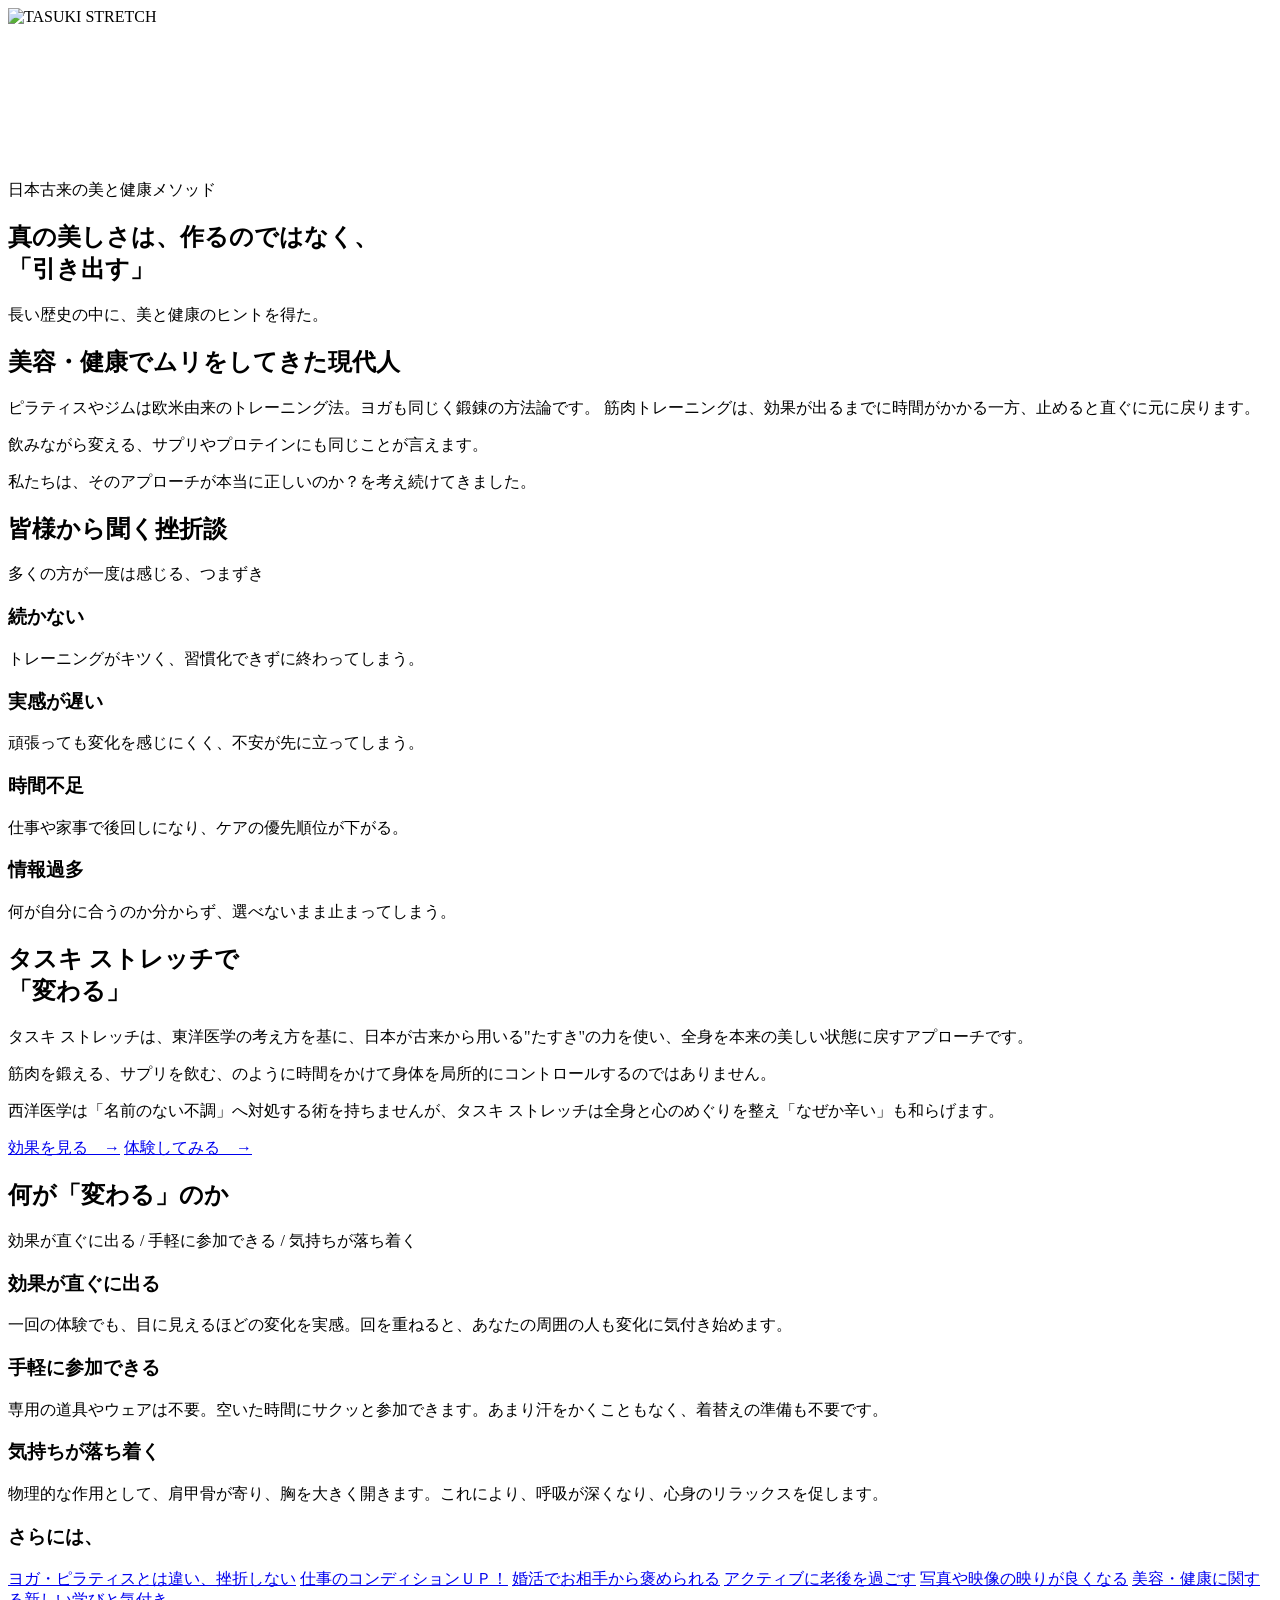
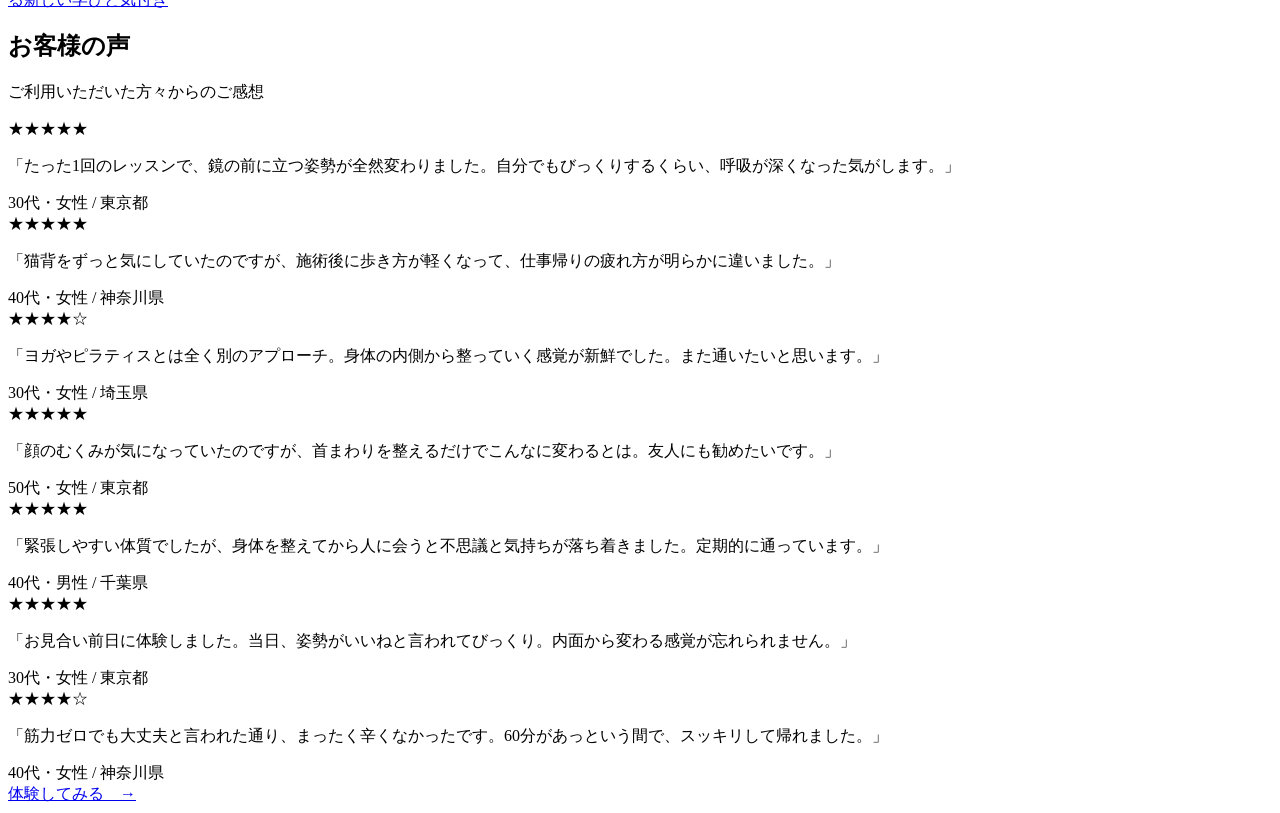
==== tasuki.ibjapan.jp/www/index.html @ 0902533d "contents changed" ====
<!doctype html>
<html lang="ja">
<head>
	<meta charset="utf-8" />
	<meta name="viewport" content="width=device-width, initial-scale=1" />
	<meta name="description" content="日本古来のタスキを用いて身体と心を整える、タスキストレッチのサービスブランドページ。" />
	<title>トップ | TASUKI STRETCH</title>
	<link rel="icon" href="favicon.ico" sizes="any" />
	<link rel="icon" type="image/png" href="favicon-32x32.png" sizes="32x32" />
	<link rel="apple-touch-icon" href="apple-touch-icon.png" />
	<link rel="stylesheet" href="styles.css" />
</head>
<body>
	<div class="obi-opening" aria-hidden="true">
		<div class="obi-band" style="--obi-color: rgba(214, 109, 125, .90); --obi-dir: -1;"></div>
		<div class="obi-band" style="--obi-color: rgba(198, 146, 64, .88); --obi-dir: 1;"></div>
		<div class="obi-band" style="--obi-color: rgba(104, 156, 123, .88); --obi-dir: -1;"></div>
		<div class="obi-band" style="--obi-color: rgba(96, 155, 180, .88); --obi-dir: 1;"></div>
		<div class="obi-band" style="--obi-color: rgba(200, 188, 171, .88); --obi-dir: -1;"></div>
		<img class="obi-logo" src="images/tasuki-logo.png" alt="TASUKI STRETCH" />
	</div>

	<div class="site-bg" aria-hidden="true">
		<canvas id="flow-canvas"></canvas>
		<div class="bg-noise"></div>
	</div>

	<header class="site-header">
		<div class="header-inner">
			<div id="shared-menu" data-menu-src="partials/menu.html" data-base-prefix=""></div>
		</div>
	</header>

	<main id="top">
		<section class="hero container" aria-label="ファーストビュー">
			<div class="hero-inner">
				<span class="kicker" data-hero-step>日本古来の美と健康メソッド</span>
				<h1 data-hero-step>真の美しさは、作るのではなく、<br />「引き出す」</h1>
				<p class="hero-sub" data-hero-step>長い歴史の中に、美と健康のヒントを得た。</p>
			</div>
		</section>

		<section class="section" id="challenge" aria-labelledby="challenge-title">
			<div class="container grid-2">
				<h2 class="en-title label-vertical en" data-reveal><span>美容・健康でムリ</span><span>をしてきた現代人</span></h2>
				<div class="manifesto-copy" id="challenge-title">
					<p class="fade-line">ピラティスやジムは欧米由来のトレーニング法。ヨガも同じく鍛錬の方法論です。
						筋肉トレーニングは、効果が出るまでに時間がかかる一方、止めると直ぐに元に戻ります。</p>
					<p class="fade-line">飲みながら変える、サプリやプロテインにも同じことが言えます。</p>
					<p class="fade-line">私たちは、そのアプローチが本当に正しいのか？を考え続けてきました。</p>
				</div>
			</div>
		</section>

		<section class="section setbacks" id="setbacks" aria-labelledby="setbacks-title">
			<div class="container">
				<div class="section-head" data-reveal>
					<h2 class="en-title" id="setbacks-title">皆様から聞く挫折談</h2>
					<p>多くの方が一度は感じる、つまずき</p>
				</div>
				<div class="setback-grid">
					<article class="setback-card" data-reveal>
						<h3>続かない</h3>
						<p>トレーニングがキツく、習慣化できずに終わってしまう。</p>
					</article>
					<article class="setback-card" data-reveal>
						<h3>実感が遅い</h3>
						<p>頑張っても変化を感じにくく、不安が先に立ってしまう。</p>
					</article>
					<article class="setback-card" data-reveal>
						<h3>時間不足</h3>
						<p>仕事や家事で後回しになり、ケアの優先順位が下がる。</p>
					</article>
					<article class="setback-card" data-reveal>
						<h3>情報過多</h3>
						<p>何が自分に合うのか分からず、選べないまま止まってしまう。</p>
					</article>
				</div>
			</div>
		</section>

		<section class="section" id="manifesto" aria-labelledby="manifesto-title">
			<div class="container grid-2">
				<h2 class="en-title label-vertical en" data-reveal>タスキ ストレッチで</br>「変わる」</h2>
				<div class="manifesto-copy" id="manifesto-title">
					<p class="fade-line">タスキ ストレッチは、東洋医学の考え方を基に、日本が古来から用いる"たすき"の力を使い、全身を本来の美しい状態に戻すアプローチです。</p>
					<p class="fade-line">筋肉を鍛える、サプリを飲む、のように時間をかけて身体を局所的にコントロールするのではありません。</p>
					<p class="fade-line">西洋医学は「名前のない不調」へ対処する術を持ちませんが、タスキ ストレッチは全身と心のめぐりを整え「なぜか辛い」も和らげます。</p>
				</div>
			</div>
		</section>

		<div class="container manifesto-effect-cta" data-reveal>
			<a class="btn" href="effect/index.html">効果を見る　→</a>
			<a class="btn" href="https://reserva.be/tasukistretch/reserve?mode=service_staff&search_evt_no=13eJwzNTa3MDIHAARiAUE" target="_blank" rel="noopener noreferrer">体験してみる　→</a>
		</div>

		<section class="section" id="technology" aria-labelledby="technology-title">
			<div class="container">
				<div class="section-head" data-reveal>
					  <h2 class="en-title" id="technology-title">何が「変わる」のか</h2>
					  <p>効果が直ぐに出る / 手軽に参加できる / 気持ちが落ち着く</p>
				</div>

				<div class="tech-grid">
					<article class="tech-card" data-reveal>
						<div class="tech-media tech-1" role="img" aria-label="生薬を抽象化した立体表現"></div>
						<div class="tech-body">
							  <h3>効果が直ぐに出る</h3>
							<p>一回の体験でも、目に見えるほどの変化を実感。回を重ねると、あなたの周囲の人も変化に気付き始めます。</p>
						</div>
					</article>

					<article class="tech-card" data-reveal>
						<div class="tech-media tech-2" role="img" aria-label="経絡を模した光の抽象ライン"></div>
						<div class="tech-body">
							  <h3>手軽に参加できる</h3>
							<p>専用の道具やウェアは不要。空いた時間にサクッと参加できます。あまり汗をかくこともなく、着替えの準備も不要です。</p>
						</div>
					</article>

					<article class="tech-card" data-reveal>
						<div class="tech-media tech-3" role="img" aria-label="気血水の巡りを示す粒子の流れ"></div>
						<div class="tech-body">
							  <h3>気持ちが落ち着く</h3>
							<p>物理的な作用として、肩甲骨が寄り、胸を大きく開きます。これにより、呼吸が深くなり、心身のリラックスを促します。</p>
						</div>
					</article>
				</div>

				<h3 class="change-links-title" data-reveal>さらには、</h3>

				<div class="change-links" data-reveal>
					<a class="change-link-card" href="effect/index.html#retry-fitness">ヨガ・ピラティスとは違い、挫折しない</a>
					<a class="change-link-card" href="effect/index.html#work-condition">仕事のコンディションＵＰ！</a>
					<a class="change-link-card" href="effect/index.html#marriage-activity">婚活でお相手から褒められる</a>
					<a class="change-link-card" href="effect/index.html#aging-care">アクティブに老後を過ごす</a>
					<a class="change-link-card" href="effect/index.html#photo-video">写真や映像の映りが良くなる</a>
					<a class="change-link-card" href="effect/index.html#beauty-health-insight">美容・健康に関する新しい学びと気付き</a>
				</div>
			</div>
		</section>

		<section class="section voices" id="voices" aria-labelledby="voices-title">
			<div class="container">
				<div class="section-head" data-reveal>
					<h2 class="en-title" id="voices-title">お客様の声</h2>
					<p>ご利用いただいた方々からのご感想</p>
				</div>
				<div class="voices-track" role="region" aria-label="お客様の声カルーセル">
					<article class="voice-card">
						<div class="voice-stars">★★★★★</div>
						<p class="voice-text">「たった1回のレッスンで、鏡の前に立つ姿勢が全然変わりました。自分でもびっくりするくらい、呼吸が深くなった気がします。」</p>
						<div class="voice-author"><div class="voice-avatar" aria-hidden="true"></div><span>30代・女性 / 東京都</span></div>
					</article>
					<article class="voice-card">
						<div class="voice-stars">★★★★★</div>
						<p class="voice-text">「猫背をずっと気にしていたのですが、施術後に歩き方が軽くなって、仕事帰りの疲れ方が明らかに違いました。」</p>
						<div class="voice-author"><div class="voice-avatar" aria-hidden="true"></div><span>40代・女性 / 神奈川県</span></div>
					</article>
					<article class="voice-card">
						<div class="voice-stars">★★★★☆</div>
						<p class="voice-text">「ヨガやピラティスとは全く別のアプローチ。身体の内側から整っていく感覚が新鮮でした。また通いたいと思います。」</p>
						<div class="voice-author"><div class="voice-avatar" aria-hidden="true"></div><span>30代・女性 / 埼玉県</span></div>
					</article>
					<article class="voice-card">
						<div class="voice-stars">★★★★★</div>
						<p class="voice-text">「顔のむくみが気になっていたのですが、首まわりを整えるだけでこんなに変わるとは。友人にも勧めたいです。」</p>
						<div class="voice-author"><div class="voice-avatar" aria-hidden="true"></div><span>50代・女性 / 東京都</span></div>
					</article>
					<article class="voice-card">
						<div class="voice-stars">★★★★★</div>
						<p class="voice-text">「緊張しやすい体質でしたが、身体を整えてから人に会うと不思議と気持ちが落ち着きました。定期的に通っています。」</p>
						<div class="voice-author"><div class="voice-avatar" aria-hidden="true"></div><span>40代・男性 / 千葉県</span></div>
					</article>
					<article class="voice-card">
						<div class="voice-stars">★★★★★</div>
						<p class="voice-text">「お見合い前日に体験しました。当日、姿勢がいいねと言われてびっくり。内面から変わる感覚が忘れられません。」</p>
						<div class="voice-author"><div class="voice-avatar" aria-hidden="true"></div><span>30代・女性 / 東京都</span></div>
					</article>
					<article class="voice-card">
						<div class="voice-stars">★★★★☆</div>
						<p class="voice-text">「筋力ゼロでも大丈夫と言われた通り、まったく辛くなかったです。60分があっという間で、スッキリして帰れました。」</p>
						<div class="voice-author"><div class="voice-avatar" aria-hidden="true"></div><span>40代・女性 / 神奈川県</span></div>
					</article>
				</div>
			</div>
		</section>

		<div class="container voices-cta" data-reveal>
			<a class="btn" href="https://reserva.be/tasukistretch/reserve?mode=service_staff&search_evt_no=13eJwzNTa3MDIHAARiAUE" target="_blank" rel="noopener noreferrer">体験してみる　→</a>
		</div>

	</main>

	<div id="shared-footer" data-footer-src="partials/footer.html" data-base-prefix=""></div>

	<script src="menu-loader.js" defer></script>
	<script src="footer-loader.js" defer></script>
	<script src="main.js" defer></script>
</body>
</html>
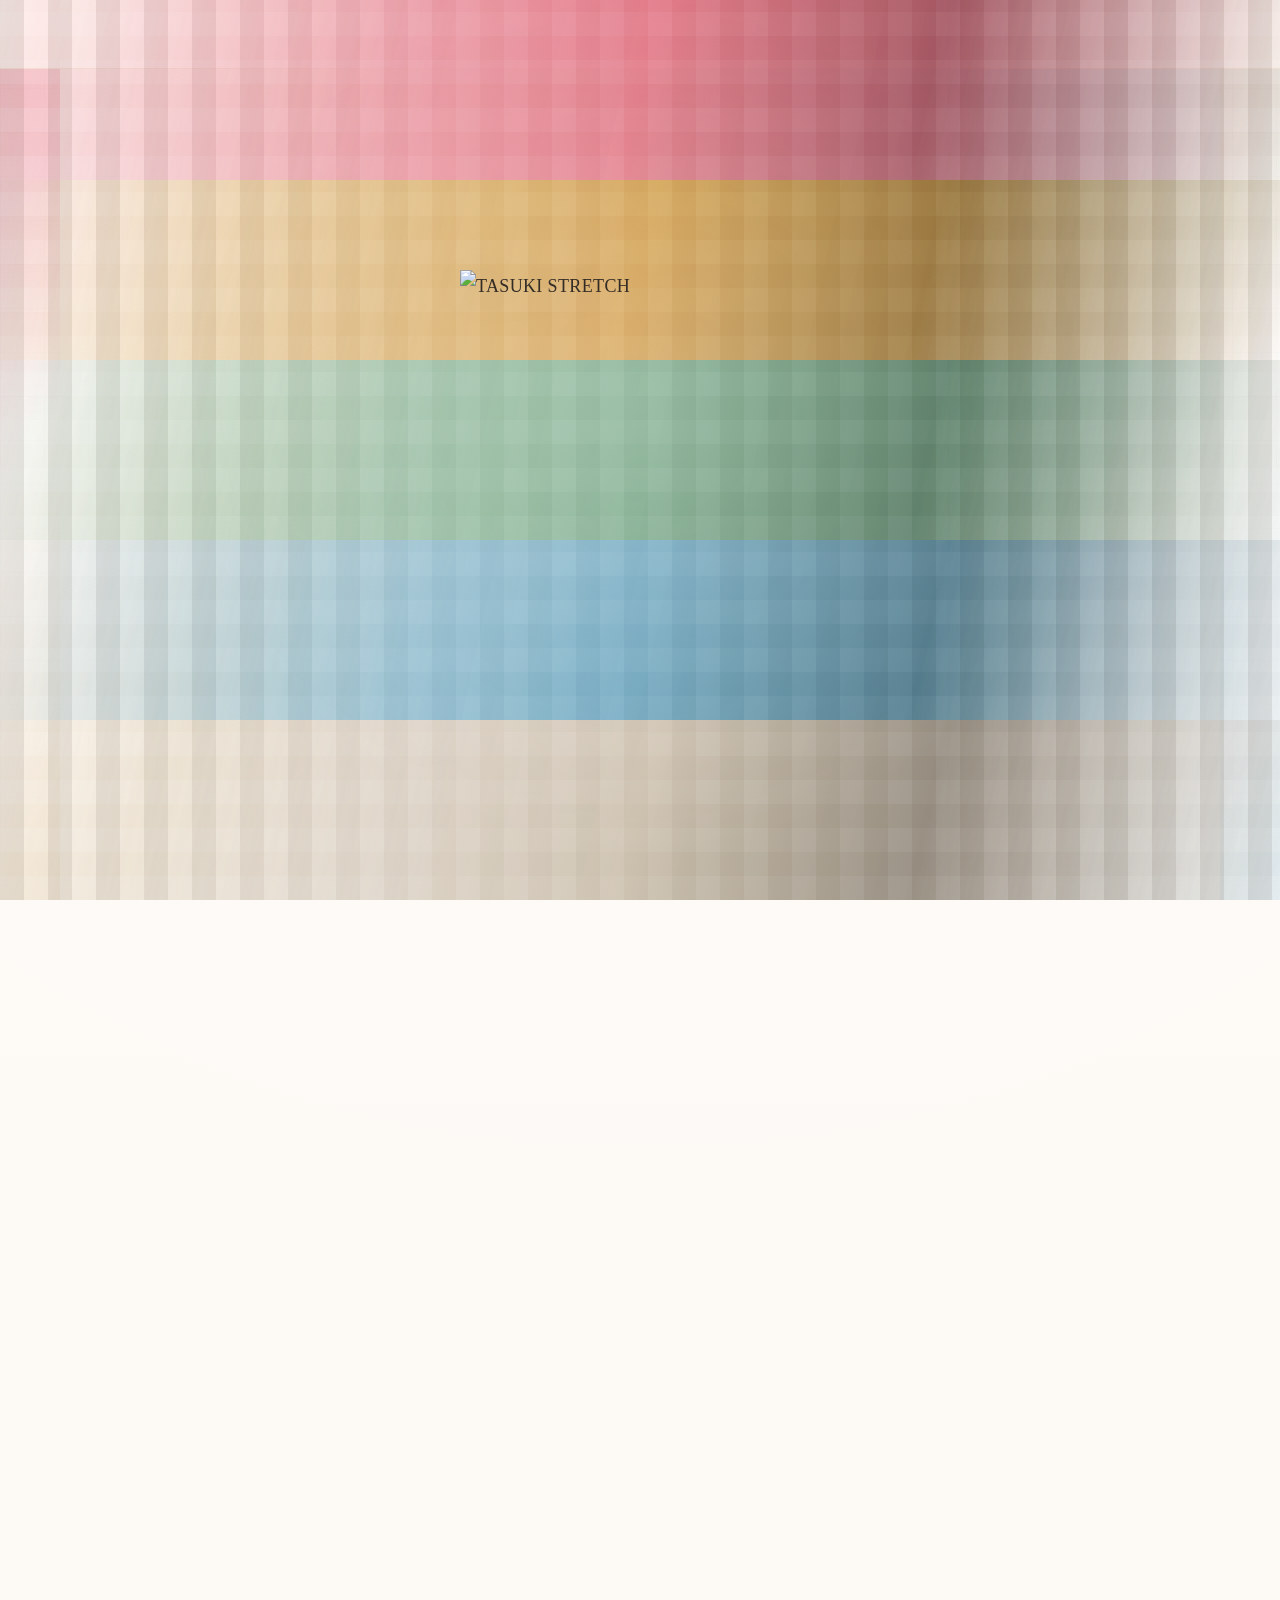
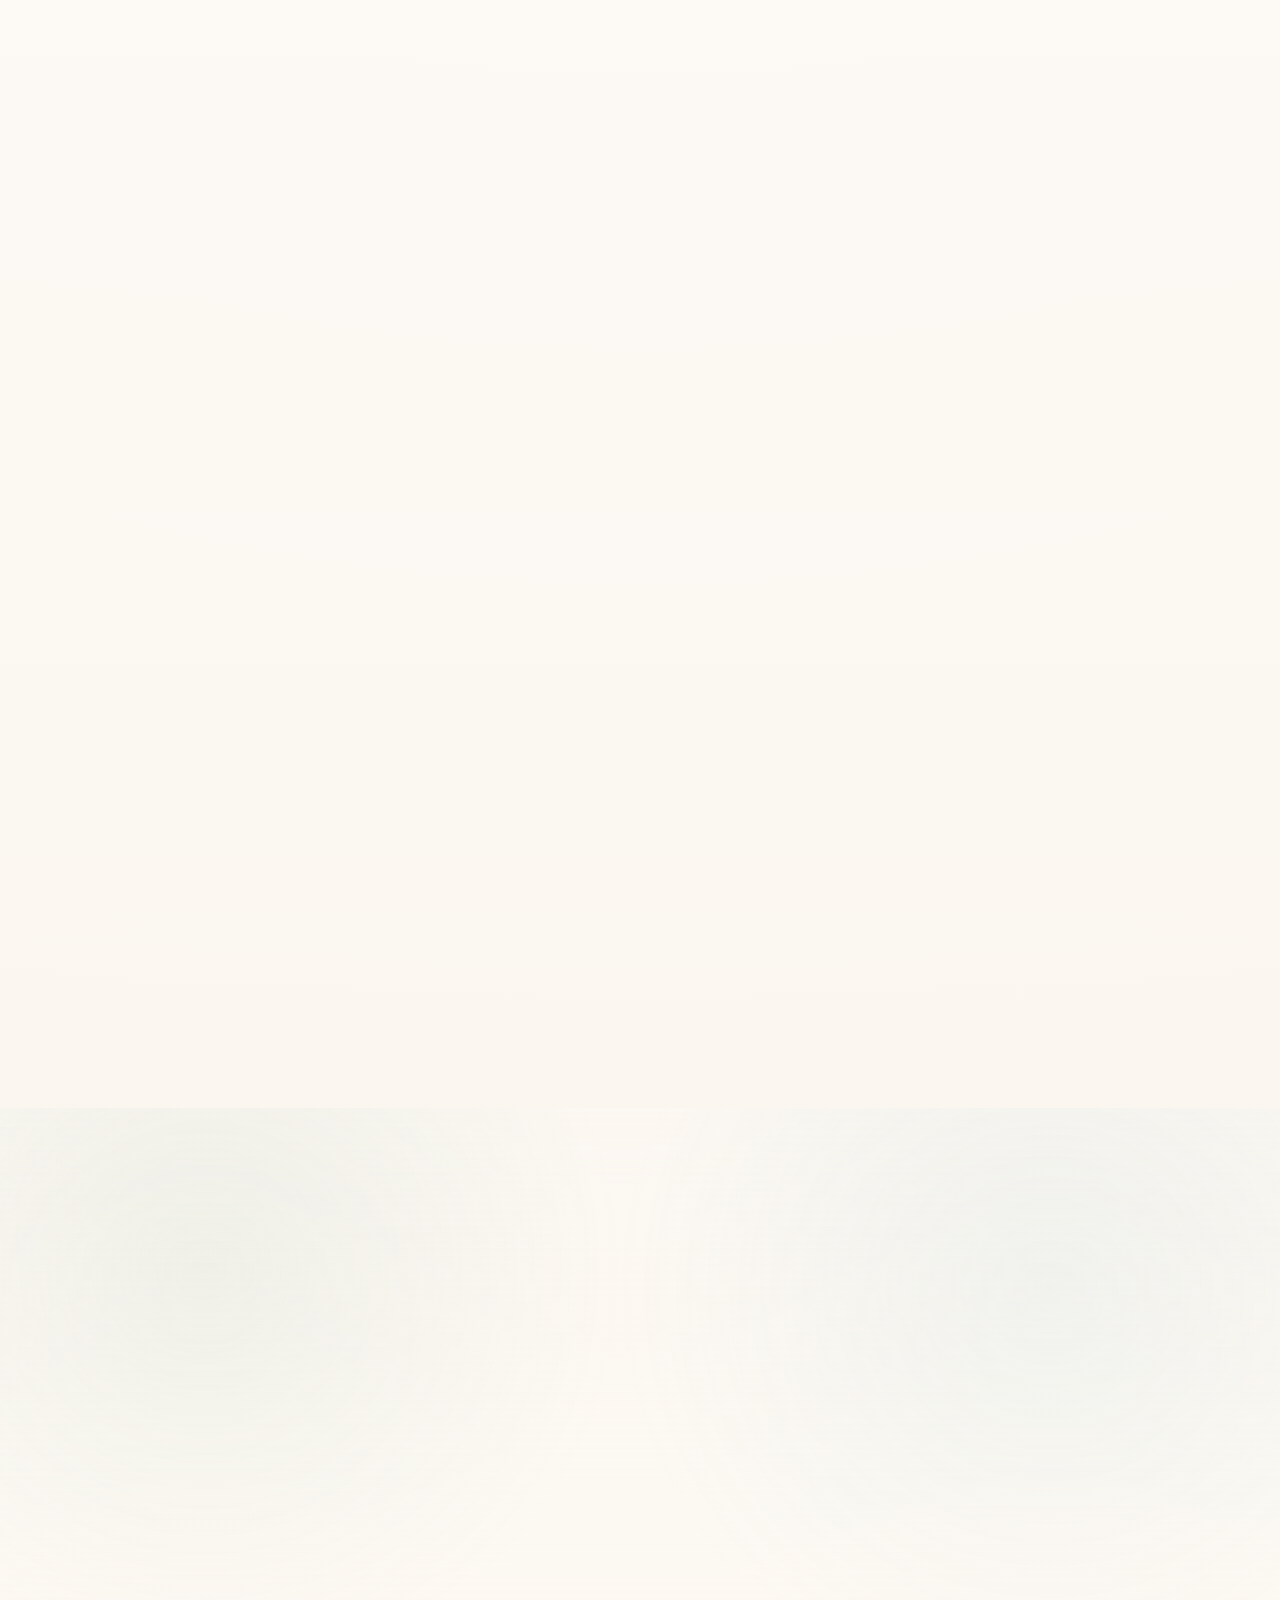
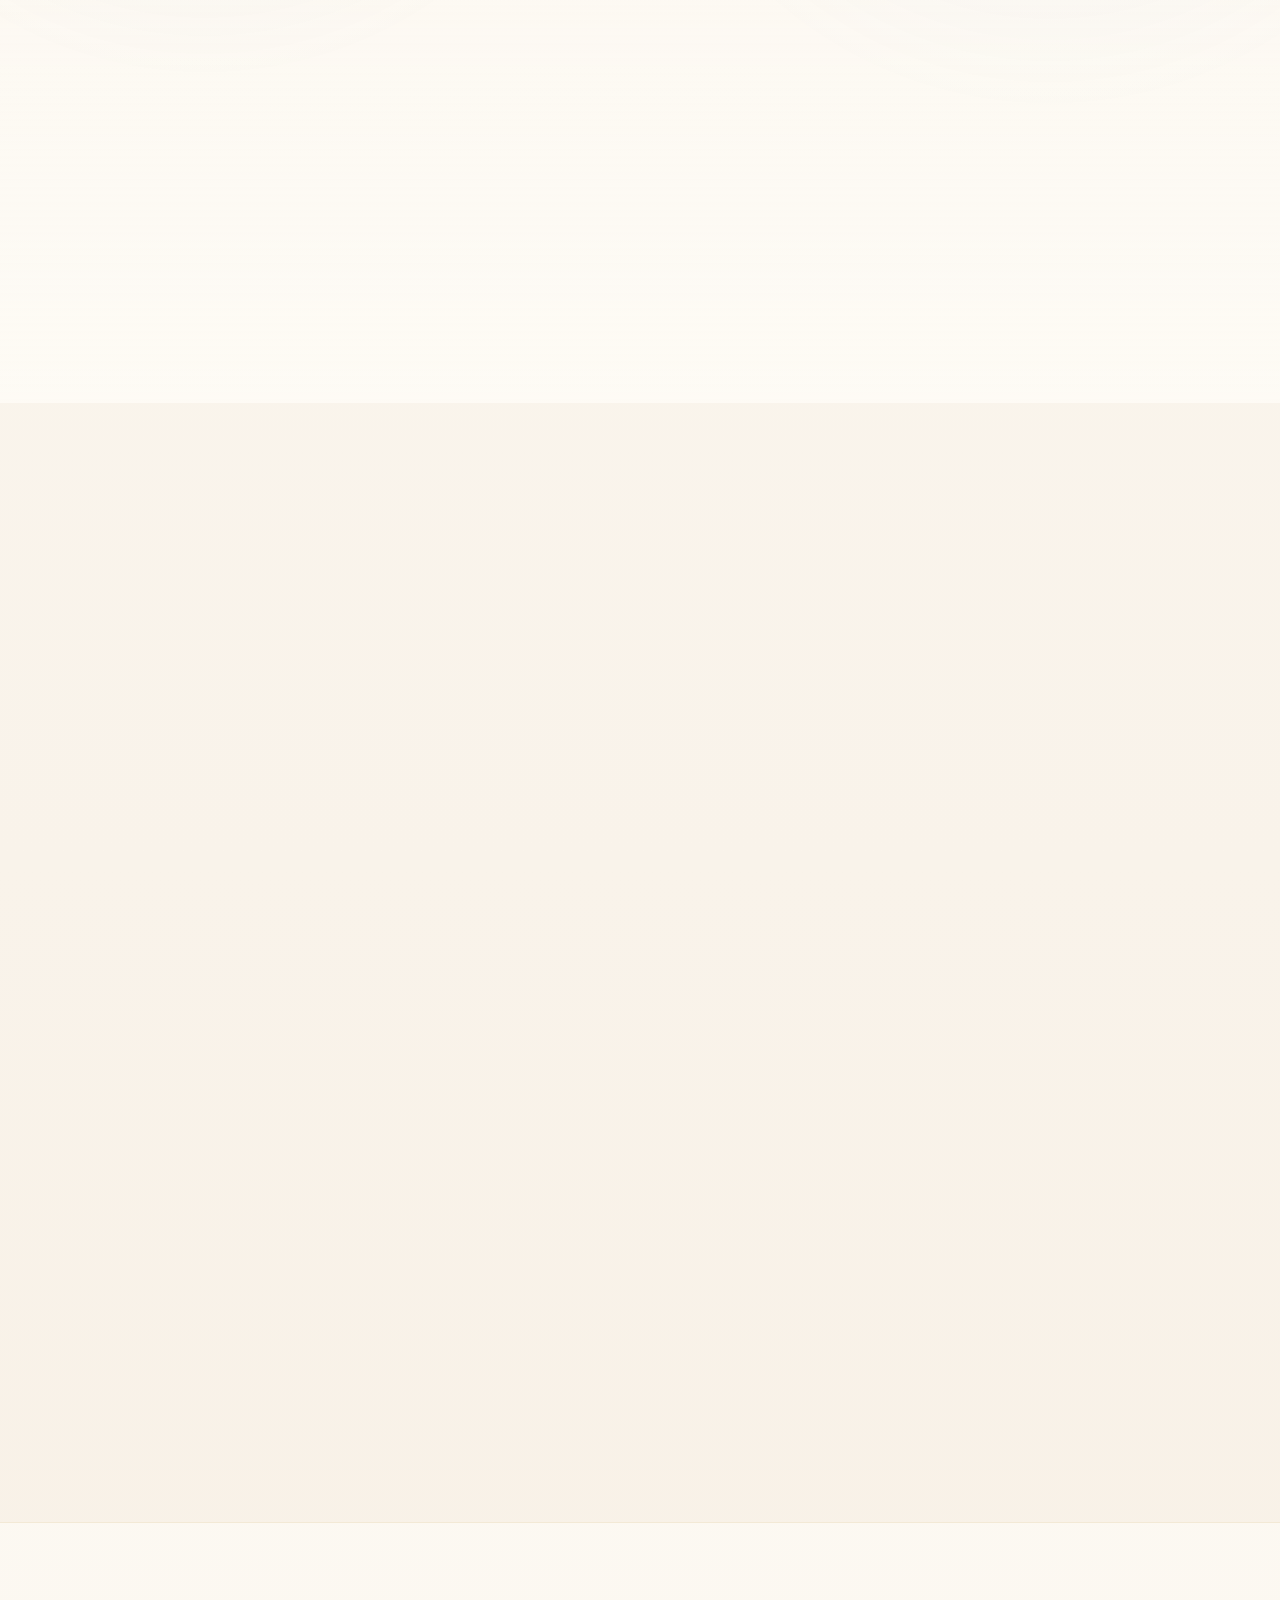
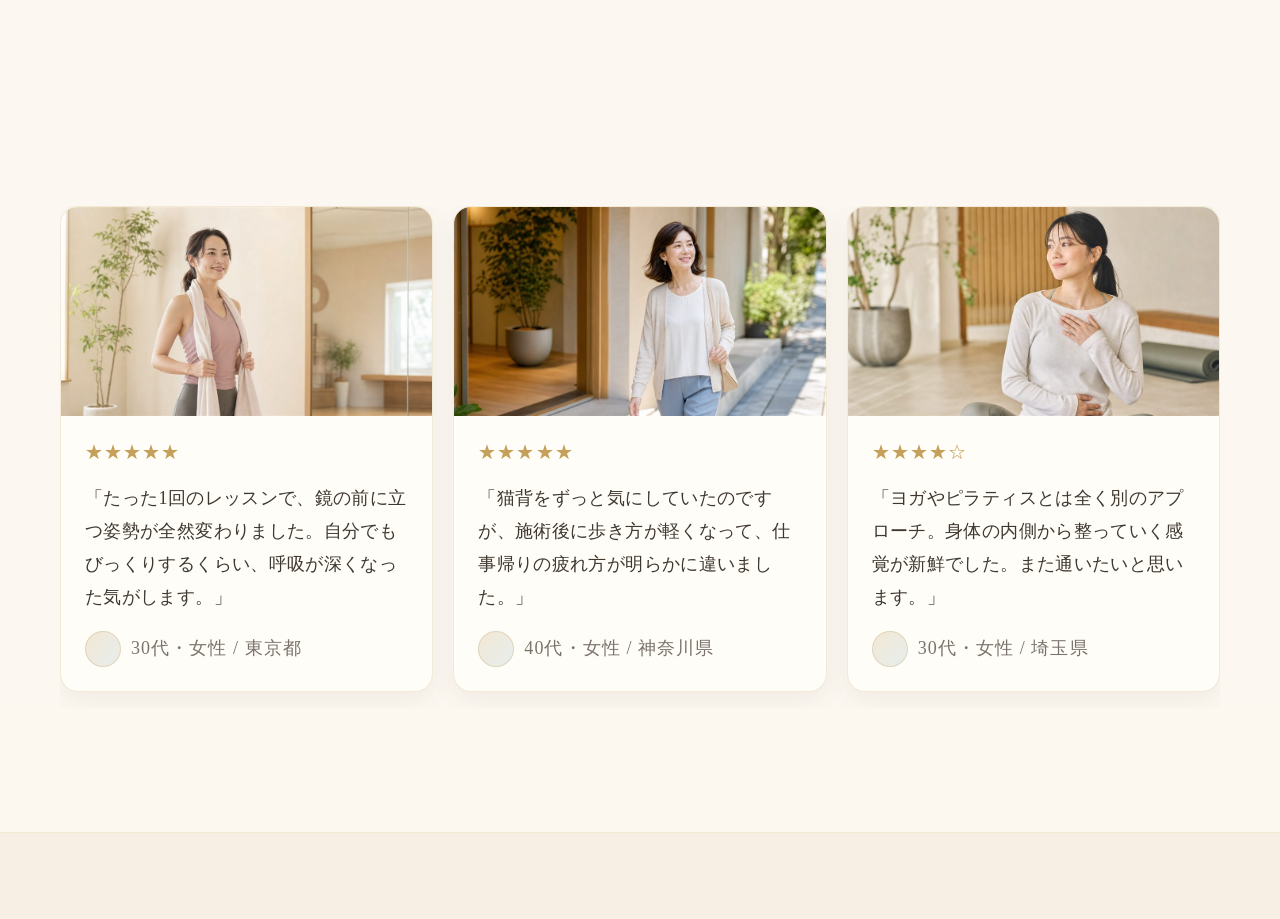
==== commit 99aa2f30: "update contents" ====
--- a/tasuki.ibjapan.jp/www/index.html
+++ b/tasuki.ibjapan.jp/www/index.html
@@ -44,10 +44,10 @@
 			<div class="container grid-2">
 				<h2 class="en-title label-vertical en" data-reveal><span>美容・健康でムリ</span><span>をしてきた現代人</span></h2>
 				<div class="manifesto-copy" id="challenge-title">
-					<p class="fade-line">ピラティスやジムは欧米由来のトレーニング法。ヨガも同じく鍛錬の方法論です。
-						筋肉トレーニングは、効果が出るまでに時間がかかる一方、止めると直ぐに元に戻ります。</p>
-					<p class="fade-line">飲みながら変える、サプリやプロテインにも同じことが言えます。</p>
-					<p class="fade-line">私たちは、そのアプローチが本当に正しいのか？を考え続けてきました。</p>
+					<p class="fade-line">ピラティスやジムは欧米由来のトレーニング法。ヨガも同じく鍛錬の方法論です。</p>
+					<p class="fade-line">筋肉のトレーニングは、効果が出るまでに時間がかかる一方、止めると直ぐに元に戻ります。</p>
+					<p class="fade-line">飲んで変える、サプリやプロテインも同じ。</p>
+					<p class="fade-line">私たちは、10年以上の実践の中で、そのアプローチが本当に正しいのか？を考え続けてきました。</p>
 				</div>
 			</div>
 		</section>
@@ -85,7 +85,7 @@
 				<div class="manifesto-copy" id="manifesto-title">
 					<p class="fade-line">タスキ ストレッチは、東洋医学の考え方を基に、日本が古来から用いる"たすき"の力を使い、全身を本来の美しい状態に戻すアプローチです。</p>
 					<p class="fade-line">筋肉を鍛える、サプリを飲む、のように時間をかけて身体を局所的にコントロールするのではありません。</p>
-					<p class="fade-line">西洋医学は「名前のない不調」へ対処する術を持ちませんが、タスキ ストレッチは全身と心のめぐりを整え「なぜか辛い」も和らげます。</p>
+					<p class="fade-line">西洋医学は「名前のない不調」へ対処する術を持ちませんが、タスキ ストレッチは全身と心のめぐりを整え「なんとなく不調」も和らげます。</p>
 				</div>
 			</div>
 		</section>
@@ -94,6 +94,39 @@
 			<a class="btn" href="effect/index.html">効果を見る　→</a>
 			<a class="btn" href="https://reserva.be/tasukistretch/reserve?mode=service_staff&search_evt_no=13eJwzNTa3MDIHAARiAUE" target="_blank" rel="noopener noreferrer">体験してみる　→</a>
 		</div>
+
+		<section class="section lesson" id="lesson" aria-labelledby="lesson-title">
+			<div class="container">
+				<div class="section-head lesson-head" data-reveal>
+					<h2 class="en-title" id="lesson-title">レッスン</h2>
+					<p>全身のツボと経絡を、タスキと14のポーズで整える</p>
+				</div>
+
+				<div class="lesson-grid">
+					<article class="lesson-panel" data-reveal>
+						<figure class="lesson-visual">
+							<img src="images/lesson-meridians.jpg" alt="全身をめぐるツボと経絡の全体像" loading="lazy" />
+						</figure>
+						<div class="lesson-copy">
+							<span class="lesson-index">01</span>
+							<h3>ツボと経絡の状態チェック</h3>
+							<p>東洋医学のツボと経絡は、WHOがその事実を世界基準として認めてます。全身をめぐる361個のツボとそれらを繋ぐ14本の経絡。そのゆがみが身体の不調の原因をチェックします。</p>
+						</div>
+					</article>
+
+					<article class="lesson-panel" data-reveal>
+						<figure class="lesson-visual">
+							<img src="images/lesson-poses.jpg" alt="タスキを使った複数のストレッチポーズ" loading="lazy" />
+						</figure>
+						<div class="lesson-copy">
+							<span class="lesson-index">02</span>
+							<h3>タスキと14のポーズで整える</h3>
+							<p>14のポーズにタスキを掛け合わせ、ツボと経絡を正しい位置へ戻し、身体の一部だけではなく、全身の不調を緩和します。</p>
+						</div>
+					</article>
+				</div>
+			</div>
+		</section>
 
 		<section class="section" id="technology" aria-labelledby="technology-title">
 			<div class="container">
@@ -149,39 +182,74 @@
 				</div>
 				<div class="voices-track" role="region" aria-label="お客様の声カルーセル">
 					<article class="voice-card">
-						<div class="voice-stars">★★★★★</div>
-						<p class="voice-text">「たった1回のレッスンで、鏡の前に立つ姿勢が全然変わりました。自分でもびっくりするくらい、呼吸が深くなった気がします。」</p>
-						<div class="voice-author"><div class="voice-avatar" aria-hidden="true"></div><span>30代・女性 / 東京都</span></div>
-					</article>
-					<article class="voice-card">
-						<div class="voice-stars">★★★★★</div>
-						<p class="voice-text">「猫背をずっと気にしていたのですが、施術後に歩き方が軽くなって、仕事帰りの疲れ方が明らかに違いました。」</p>
-						<div class="voice-author"><div class="voice-avatar" aria-hidden="true"></div><span>40代・女性 / 神奈川県</span></div>
-					</article>
-					<article class="voice-card">
-						<div class="voice-stars">★★★★☆</div>
-						<p class="voice-text">「ヨガやピラティスとは全く別のアプローチ。身体の内側から整っていく感覚が新鮮でした。また通いたいと思います。」</p>
-						<div class="voice-author"><div class="voice-avatar" aria-hidden="true"></div><span>30代・女性 / 埼玉県</span></div>
-					</article>
-					<article class="voice-card">
-						<div class="voice-stars">★★★★★</div>
-						<p class="voice-text">「顔のむくみが気になっていたのですが、首まわりを整えるだけでこんなに変わるとは。友人にも勧めたいです。」</p>
-						<div class="voice-author"><div class="voice-avatar" aria-hidden="true"></div><span>50代・女性 / 東京都</span></div>
-					</article>
-					<article class="voice-card">
-						<div class="voice-stars">★★★★★</div>
-						<p class="voice-text">「緊張しやすい体質でしたが、身体を整えてから人に会うと不思議と気持ちが落ち着きました。定期的に通っています。」</p>
-						<div class="voice-author"><div class="voice-avatar" aria-hidden="true"></div><span>40代・男性 / 千葉県</span></div>
-					</article>
-					<article class="voice-card">
-						<div class="voice-stars">★★★★★</div>
-						<p class="voice-text">「お見合い前日に体験しました。当日、姿勢がいいねと言われてびっくり。内面から変わる感覚が忘れられません。」</p>
-						<div class="voice-author"><div class="voice-avatar" aria-hidden="true"></div><span>30代・女性 / 東京都</span></div>
-					</article>
-					<article class="voice-card">
-						<div class="voice-stars">★★★★☆</div>
-						<p class="voice-text">「筋力ゼロでも大丈夫と言われた通り、まったく辛くなかったです。60分があっという間で、スッキリして帰れました。」</p>
-						<div class="voice-author"><div class="voice-avatar" aria-hidden="true"></div><span>40代・女性 / 神奈川県</span></div>
+						<figure class="voice-media">
+							<img src="images/voice-01-posture.jpg" alt="姿勢が整い、呼吸が深くなった30代女性のイメージ" loading="lazy" />
+						</figure>
+						<div class="voice-content">
+							<div class="voice-stars">★★★★★</div>
+							<p class="voice-text">「たった1回のレッスンで、鏡の前に立つ姿勢が全然変わりました。自分でもびっくりするくらい、呼吸が深くなった気がします。」</p>
+							<div class="voice-author"><div class="voice-avatar" aria-hidden="true"></div><span>30代・女性 / 東京都</span></div>
+						</div>
+					</article>
+					<article class="voice-card">
+						<figure class="voice-media">
+							<img src="images/voice-02-walking.jpg" alt="猫背の悩みが和らぎ、軽やかに歩く40代女性のイメージ" loading="lazy" />
+						</figure>
+						<div class="voice-content">
+							<div class="voice-stars">★★★★★</div>
+							<p class="voice-text">「猫背をずっと気にしていたのですが、施術後に歩き方が軽くなって、仕事帰りの疲れ方が明らかに違いました。」</p>
+							<div class="voice-author"><div class="voice-avatar" aria-hidden="true"></div><span>40代・女性 / 神奈川県</span></div>
+						</div>
+					</article>
+					<article class="voice-card">
+						<figure class="voice-media">
+							<img src="images/voice-03-alignment.jpg" alt="身体の内側から整う感覚を得た30代女性のイメージ" loading="lazy" />
+						</figure>
+						<div class="voice-content">
+							<div class="voice-stars">★★★★☆</div>
+							<p class="voice-text">「ヨガやピラティスとは全く別のアプローチ。身体の内側から整っていく感覚が新鮮でした。また通いたいと思います。」</p>
+							<div class="voice-author"><div class="voice-avatar" aria-hidden="true"></div><span>30代・女性 / 埼玉県</span></div>
+						</div>
+					</article>
+					<article class="voice-card">
+						<figure class="voice-media">
+							<img src="images/voice-04-neck.jpg" alt="首まわりが整い、すっきりした表情の50代女性のイメージ" loading="lazy" />
+						</figure>
+						<div class="voice-content">
+							<div class="voice-stars">★★★★★</div>
+							<p class="voice-text">「顔のむくみが気になっていたのですが、首まわりを整えるだけでこんなに変わるとは。友人にも勧めたいです。」</p>
+							<div class="voice-author"><div class="voice-avatar" aria-hidden="true"></div><span>50代・女性 / 東京都</span></div>
+						</div>
+					</article>
+					<article class="voice-card">
+						<figure class="voice-media">
+							<img src="images/voice-05-calm.jpg" alt="人と会う前に落ち着いた表情を見せる40代男性のイメージ" loading="lazy" />
+						</figure>
+						<div class="voice-content">
+							<div class="voice-stars">★★★★★</div>
+							<p class="voice-text">「緊張しやすい体質でしたが、身体を整えてから人に会うと不思議と気持ちが落ち着きました。定期的に通っています。」</p>
+							<div class="voice-author"><div class="voice-avatar" aria-hidden="true"></div><span>40代・男性 / 千葉県</span></div>
+						</div>
+					</article>
+					<article class="voice-card">
+						<figure class="voice-media">
+							<img src="images/voice-06-omiai.jpg" alt="お見合い前に姿勢が整った30代女性のイメージ" loading="lazy" />
+						</figure>
+						<div class="voice-content">
+							<div class="voice-stars">★★★★★</div>
+							<p class="voice-text">「お見合い前日に体験しました。当日、姿勢がいいねと言われてびっくり。内面から変わる感覚が忘れられません。」</p>
+							<div class="voice-author"><div class="voice-avatar" aria-hidden="true"></div><span>30代・女性 / 東京都</span></div>
+						</div>
+					</article>
+					<article class="voice-card">
+						<figure class="voice-media">
+							<img src="images/voice-07-refresh.jpg" alt="負担の少ないセッション後にすっきりした40代女性のイメージ" loading="lazy" />
+						</figure>
+						<div class="voice-content">
+							<div class="voice-stars">★★★★☆</div>
+							<p class="voice-text">「筋力ゼロでも大丈夫と言われた通り、まったく辛くなかったです。60分があっという間で、スッキリして帰れました。」</p>
+							<div class="voice-author"><div class="voice-avatar" aria-hidden="true"></div><span>40代・女性 / 神奈川県</span></div>
+						</div>
 					</article>
 				</div>
 			</div>
--- a/tasuki.ibjapan.jp/www/styles.css
+++ b/tasuki.ibjapan.jp/www/styles.css
@@ -0,0 +1,2114 @@
+﻿:root {
+  --ink: #2f2924;
+  --sumi: #473d35;
+  --paper: #fbf7f0;
+  --paper-2: #f4ede2;
+  --gold: #c5a05a;
+  --matcha: #8faf9b;
+  --rose: #dfa3aa;
+  --beige: #d8c2a6;
+  --greige: #d8d2c8;
+  --blue: #8fb8c8;
+  --white: #fffdf8;
+  --max: 1160px;
+  --gogyo-fire: rgba(214, 109, 125, .42);
+  --gogyo-earth: rgba(198, 146, 64, .40);
+  --gogyo-wood: rgba(104, 156, 123, .42);
+  --gogyo-metal: rgba(200, 188, 171, .42);
+  --gogyo-water: rgba(96, 155, 180, .40);
+  --gogyo-silk: rgba(255, 251, 246, .42);
+  /* Font sizes */
+  --font-xxs: 18px;
+  --font-xs: 18px;
+  --font-sm: 18px;
+  --font-base: 18px;
+  --font-md: 18px;
+  --font-lg: 20px;
+  --font-xl: 24px;
+  --font-2xl: 26px;
+  --font-3xl: 28px;
+}
+
+* { box-sizing: border-box; }
+
+html, body {
+  margin: 0;
+  padding: 0;
+}
+
+body {
+  color: var(--ink);
+  background:
+    radial-gradient(circle at 50% 0%, rgba(255, 255, 255, .36), transparent 54%),
+    linear-gradient(180deg, #fffaf6 0%, var(--paper) 42%, #f7efe4 100%);
+  font-family: "Yu Mincho", "Hiragino Mincho ProN", "Yu Gothic", "Hiragino Sans", "Noto Sans JP", serif;
+  font-size: 18px;
+  line-height: 1.85;
+  letter-spacing: .02em;
+}
+
+a { color: inherit; text-decoration: none; }
+
+/* Font size utility classes */
+.text-xs { font-size: var(--font-xs); }
+.text-sm { font-size: var(--font-sm); }
+.text-base { font-size: var(--font-base); }
+.text-md { font-size: var(--font-md); }
+.text-lg { font-size: var(--font-lg); }
+.text-xl { font-size: var(--font-xl); }
+.text-2xl { font-size: var(--font-2xl); }
+.text-3xl { font-size: var(--font-3xl); }
+
+.site-bg {
+  position: fixed;
+  inset: 0;
+  z-index: -2;
+  overflow: hidden;
+  pointer-events: none;
+}
+
+.site-bg::before {
+  content: "";
+  position: absolute;
+  inset: -12%;
+  background:
+    radial-gradient(circle at 10% 16%, var(--gogyo-fire), transparent 20%),
+    radial-gradient(circle at 30% 12%, var(--gogyo-earth), transparent 19%),
+    radial-gradient(circle at 50% 14%, var(--gogyo-wood), transparent 20%),
+    radial-gradient(circle at 70% 12%, var(--gogyo-water), transparent 19%),
+    radial-gradient(circle at 90% 16%, var(--gogyo-metal), transparent 18%),
+    linear-gradient(118deg,
+      var(--gogyo-silk) 0%,
+      rgba(214, 109, 125, .26) 10%,
+      rgba(255, 251, 246, .28) 22%,
+      rgba(198, 146, 64, .28) 36%,
+      rgba(255, 251, 246, .26) 49%,
+      rgba(104, 156, 123, .28) 63%,
+      rgba(255, 251, 246, .30) 76%,
+      rgba(96, 155, 180, .26) 90%,
+      rgba(200, 188, 171, .24) 100%);
+  filter: blur(10px) saturate(1.18);
+  opacity: .96;
+}
+
+#flow-canvas {
+  position: absolute;
+  inset: 0;
+  width: 100%;
+  height: 100%;
+  opacity: .48;
+  z-index: 1;
+}
+
+.bg-noise {
+  position: absolute;
+  inset: 0;
+  z-index: 2;
+  background-image:
+    linear-gradient(90deg, rgba(71, 61, 53, .03) 1px, transparent 1px),
+    linear-gradient(rgba(71, 61, 53, .025) 1px, transparent 1px);
+  background-size: 44px 44px;
+  mask-image: linear-gradient(180deg, rgba(0, 0, 0, .9), rgba(0, 0, 0, .25));
+}
+
+.obi-opening {
+  position: fixed;
+  inset: 0;
+  z-index: 80;
+  pointer-events: none;
+  display: grid;
+  grid-template-rows: repeat(5, minmax(0, 1fr));
+  opacity: 1;
+  visibility: visible;
+  transition: opacity .8s ease, visibility .8s ease;
+}
+
+.obi-opening::after {
+  content: "";
+  position: absolute;
+  inset: 0;
+  background: radial-gradient(circle at 50% 45%, rgba(255, 253, 248, .22), transparent 56%);
+}
+
+.obi-band {
+  position: relative;
+  overflow: hidden;
+  background: rgba(255, 253, 248, .10);
+  isolation: isolate;
+}
+
+.obi-band::before {
+  content: "";
+  position: absolute;
+  inset: 0;
+  background:
+    linear-gradient(102deg,
+      rgba(255, 255, 255, .08) 0%,
+      color-mix(in srgb, var(--obi-color) 78%, white 22%) 35%,
+      var(--obi-color) 50%,
+      color-mix(in srgb, var(--obi-color) 72%, black 28%) 72%,
+      rgba(255, 255, 255, .12) 100%);
+  transform: none;
+  filter: blur(.2px) saturate(1.12);
+  opacity: .98;
+  animation: obi-band-drift 7.2s ease-in-out infinite alternate;
+}
+
+.obi-band::after {
+  content: "";
+  position: absolute;
+  inset: 0;
+  background:
+    linear-gradient(90deg,
+      transparent 0%,
+      transparent 26%,
+      rgba(255, 255, 255, .05) 26%,
+      rgba(255, 255, 255, .05) 74%,
+      transparent 74%,
+      transparent 100%),
+    repeating-linear-gradient(
+      0deg,
+      rgba(255, 255, 255, .24) 0 24px,
+      rgba(255, 255, 255, .08) 24px 48px
+    ),
+    repeating-linear-gradient(
+      90deg,
+      rgba(46, 35, 24, .16) 0 24px,
+      rgba(255, 255, 255, .02) 24px 48px
+    );
+  background-blend-mode: screen, multiply, normal;
+  transform: none;
+  opacity: .72;
+  mix-blend-mode: soft-light;
+  animation: obi-check-drift 8.6s ease-in-out infinite alternate;
+}
+
+.obi-opening.is-end {
+  opacity: 0;
+  visibility: hidden;
+}
+
+@keyframes obi-band-soft-out {
+  0% {
+    filter: blur(.2px) saturate(1.12);
+    opacity: .98;
+  }
+  100% {
+    filter: blur(9px) saturate(1.02);
+    opacity: 0;
+  }
+}
+
+@keyframes obi-check-soft-out {
+  0% {
+    opacity: .72;
+  }
+  100% {
+    filter: blur(7px);
+    opacity: 0;
+  }
+}
+
+@keyframes obi-band-drift {
+  0% {
+    transform: translateX(calc(var(--obi-dir, 1) * -18px));
+  }
+  100% {
+    transform: translateX(calc(var(--obi-dir, 1) * 18px));
+  }
+}
+
+@keyframes obi-check-drift {
+  0% {
+    transform: translateX(calc(var(--obi-dir, 1) * -24px));
+  }
+  100% {
+    transform: translateX(calc(var(--obi-dir, 1) * 24px));
+  }
+}
+
+.obi-opening.is-end .obi-band::before {
+  animation: obi-band-soft-out .96s ease forwards;
+}
+
+.obi-opening.is-end .obi-band::after {
+  animation: obi-check-soft-out .96s ease forwards;
+}
+
+.obi-logo {
+  position: fixed;
+  top: 50%;
+  left: 50%;
+  transform: translate(-50%, -50%);
+  z-index: 81;
+  width: 360px;
+  height: 360px;
+  object-fit: contain;
+  opacity: .98;
+  filter: drop-shadow(0 8px 28px rgba(70, 55, 38, .18));
+}
+
+.obi-opening.is-end .obi-logo {
+  animation: obi-logo-out .96s ease forwards;
+}
+
+@keyframes obi-logo-out {
+  0% {
+    opacity: .98;
+    filter: drop-shadow(0 8px 28px rgba(70, 55, 38, .18));
+  }
+  100% {
+    opacity: 0;
+    filter: drop-shadow(0 8px 28px rgba(70, 55, 38, 0));
+  }
+}
+
+.site-header {
+  position: fixed;
+  top: 0;
+  left: 0;
+  right: 0;
+  z-index: 20;
+  backdrop-filter: blur(12px);
+  background: rgba(255, 250, 242, .78);
+  border-bottom: 1px solid rgba(197, 160, 90, .25);
+}
+
+.header-inner {
+  width: min(var(--max), calc(100% - 40px));
+  margin: 0 auto;
+  min-height: 68px;
+  display: flex;
+  align-items: center;
+  justify-content: space-between;
+}
+
+.brand {
+  display: inline-flex;
+  align-items: center;
+  gap: 12px;
+  font-family: "Yu Mincho", "Hiragino Mincho ProN", "Yu Gothic", "Hiragino Sans", "Noto Sans JP", serif;
+  font-size: var(--font-md);
+  font-weight: 700;
+  letter-spacing: .08em;
+  color: var(--sumi);
+}
+
+.brand-copy {
+  display: inline-flex;
+  flex-direction: column;
+  align-items: center;
+  gap: 2px;
+  line-height: 1.15;
+}
+
+.brand-name {
+  display: block;
+}
+
+.brand-subtitle {
+  display: block;
+  font-size: var(--font-xs);
+  font-weight: 500;
+  letter-spacing: .14em;
+  color: rgba(71, 61, 53, .72);
+}
+
+.brand img {
+  width: 40px;
+  height: 40px;
+  border-radius: 50%;
+  object-fit: cover;
+  border: 1px solid rgba(197, 160, 90, .36);
+}
+
+#shared-menu {
+  position: relative;
+}
+
+.menu-shell {
+  display: flex;
+  align-items: center;
+  position: relative;
+}
+
+.menu-toggle {
+  display: none;
+  width: 44px;
+  height: 44px;
+  border-radius: 10px;
+  border: 1px solid rgba(197, 160, 90, .5);
+  background: rgba(255, 255, 255, .78);
+  align-items: center;
+  justify-content: center;
+  flex-direction: column;
+  gap: 5px;
+  padding: 0;
+  cursor: pointer;
+}
+
+.menu-toggle-bar {
+  width: 20px;
+  height: 2px;
+  border-radius: 999px;
+  background: #5f554a;
+  transition: transform .2s ease, opacity .2s ease;
+}
+
+.menu-shell.is-open .menu-toggle-bar:nth-child(1) {
+  transform: translateY(7px) rotate(45deg);
+}
+
+.menu-shell.is-open .menu-toggle-bar:nth-child(2) {
+  opacity: 0;
+}
+
+.menu-shell.is-open .menu-toggle-bar:nth-child(3) {
+  transform: translateY(-7px) rotate(-45deg);
+}
+
+.nav {
+  display: flex;
+  gap: 12px;
+  align-items: center;
+  font-size: var(--font-md);
+  letter-spacing: .04em;
+  color: rgba(47, 41, 36, .78);
+}
+
+.nav a {
+  display: inline-flex;
+  align-items: center;
+  justify-content: center;
+  min-height: 52px;
+  padding: 0 16px;
+  border-radius: 999px;
+  border: 1px solid rgba(197, 160, 90, .45);
+  background: rgba(255, 255, 255, .62);
+  box-shadow: 0 8px 18px rgba(70, 55, 38, .09);
+  transition: transform .2s ease, box-shadow .2s ease, background .2s ease, color .2s ease;
+}
+
+.nav a:hover,
+.nav a:focus-visible {
+  color: #8a6b32;
+  background: rgba(255, 255, 255, .88);
+  transform: translateY(-1px);
+  box-shadow: 0 12px 24px rgba(70, 55, 38, .14);
+}
+
+.nav a.nav-cta {
+  color: #fffdf8;
+  border: 1px solid rgba(143, 56, 76, .4);
+  background: linear-gradient(135deg, #a85b6d, #c78696);
+  box-shadow: 0 10px 22px rgba(122, 54, 71, .24);
+}
+
+.nav a.nav-cta:hover,
+.nav a.nav-cta:focus-visible {
+  color: #fffdf8;
+  background: linear-gradient(135deg, #9d4f62, #bd7487);
+  box-shadow: 0 14px 28px rgba(122, 54, 71, .3);
+}
+
+.container {
+  width: min(var(--max), calc(100% - 64px));
+  margin: 0 auto;
+}
+
+.subpage-main {
+  padding-top: 96px;
+  padding-bottom: 88px;
+}
+
+.subpage-main .container {
+  padding-top: 20px;
+}
+
+.store-list {
+  display: grid;
+  gap: 20px;
+  margin-top: 28px;
+}
+
+.store-card {
+  display: grid;
+  grid-template-columns: minmax(0, 1.1fr) minmax(280px, .9fr);
+  gap: 14px;
+  border: 1px solid rgba(197, 160, 90, .3);
+  border-radius: 18px;
+  background: rgba(255, 253, 248, .9);
+  box-shadow: 0 14px 30px rgba(70, 55, 38, .1);
+  padding: 18px;
+}
+
+.store-info {
+  display: grid;
+  gap: 10px;
+  align-content: start;
+}
+
+.store-name {
+  margin: 0;
+  font-size: clamp(24px, 3.2vw, 34px);
+  line-height: 1.3;
+  letter-spacing: .06em;
+  color: #2f2924;
+}
+
+.store-meta {
+  margin: 0;
+  display: grid;
+  gap: 10px;
+}
+
+.store-meta div {
+  border-radius: 12px;
+  border: 1px solid rgba(197, 160, 90, .28);
+  background: rgba(255, 255, 255, .66);
+  padding: 10px 12px;
+}
+
+.store-meta dt {
+  font-size: var(--font-xs);
+  letter-spacing: .1em;
+  color: #8a6b32;
+}
+
+.store-meta dd {
+  margin: 6px 0 0;
+  color: #3f382f;
+  line-height: 1.75;
+}
+
+.store-sns {
+  margin-top: 0;
+  border-radius: 12px;
+  border: 1px dashed rgba(197, 160, 90, .42);
+  background: rgba(255, 255, 255, .58);
+  padding: 12px;
+}
+
+.store-sns-title {
+  margin: 0 0 8px;
+  font-size: var(--font-xs);
+  letter-spacing: .1em;
+  color: #8a6b32;
+}
+
+.store-sns-links {
+  display: flex;
+  flex-wrap: wrap;
+  gap: 8px;
+}
+
+.store-sns-link {
+  display: inline-flex;
+  align-items: center;
+  justify-content: center;
+  width: 48px;
+  height: 48px;
+  border-radius: 999px;
+  border: 1px solid rgba(197, 160, 90, .45);
+  background: rgba(255, 255, 255, .88);
+  color: #5a4d3f;
+  transition: background .2s ease, transform .2s ease, box-shadow .2s ease;
+}
+
+.store-sns-link img {
+  width: 26px;
+  height: 26px;
+  display: block;
+}
+
+.store-sns-link--instagram { color: #d24f7d; }
+.store-sns-link--line { color: #07b53b; }
+.store-sns-link--x { color: #1f1f1f; }
+.store-sns-link--blog { color: #8a6b32; }
+.store-sns-link--threads { color: #1f1f1f; }
+.store-sns-link--tiktok { color: #111111; }
+
+.store-sns-label {
+  position: absolute;
+  width: 1px;
+  height: 1px;
+  padding: 0;
+  margin: -1px;
+  overflow: hidden;
+  clip: rect(0, 0, 0, 0);
+  white-space: nowrap;
+  border: 0;
+}
+
+.store-sns-link:hover,
+.store-sns-link:focus-visible {
+  background: rgba(255, 255, 255, .98);
+  transform: translateY(-1px);
+  box-shadow: 0 8px 16px rgba(70, 55, 38, .12);
+}
+
+.store-map {
+  min-height: 260px;
+}
+
+.store-map iframe {
+  width: 100%;
+  height: 100%;
+  border: 0;
+  border-radius: 14px;
+}
+
+.store-card-cta {
+  grid-column: 1 / -1;
+  margin-top: 0;
+  text-align: center;
+}
+
+.section { padding: 124px 0; }
+
+.hero {
+  position: relative;
+  overflow: hidden;
+  min-height: 100vh;
+  display: grid;
+  align-items: end;
+  padding-top: 88px;
+  padding-bottom: 72px;
+}
+
+.hero::before {
+  content: "";
+  position: absolute;
+  inset: -8% -4% 0;
+  z-index: -1;
+  background:
+    radial-gradient(circle at 18% 28%, rgba(255, 251, 246, .52), transparent 42%),
+    radial-gradient(circle at 82% 18%, rgba(143, 184, 200, .22), transparent 38%),
+    radial-gradient(circle at 50% 72%, rgba(223, 163, 170, .18), transparent 44%);
+  filter: blur(12px);
+  transform: translate3d(0, var(--hero-mist-offset, 0px), 0);
+  will-change: transform;
+  pointer-events: none;
+}
+
+.hero::after {
+  content: "";
+  position: absolute;
+  inset: 0;
+  z-index: -2;
+  background:
+    linear-gradient(90deg, rgba(255, 250, 242, .44), rgba(255, 250, 242, .16) 52%, rgba(255, 250, 242, .48)),
+    url("images/hero.jpg") center top / cover no-repeat;
+  opacity: 1;
+}
+
+.hero-inner { max-width: 920px; }
+
+[data-hero-step] {
+  opacity: 0;
+  transform: translateY(14px);
+  transition: opacity .72s ease, transform .72s ease;
+}
+
+[data-hero-step].is-visible {
+  opacity: 1;
+  transform: translateY(0);
+}
+
+.kicker {
+  display: inline-flex;
+  align-items: center;
+  gap: 8px;
+  border: 1px solid rgba(197, 160, 90, .55);
+  border-radius: 999px;
+  background: rgba(255, 255, 255, .6);
+  padding: 8px 14px;
+  margin-bottom: 18px;
+  color: #8a6b32;
+  font-family: "Yu Mincho", "Hiragino Mincho ProN", "Yu Gothic", "Hiragino Sans", "Noto Sans JP", serif;
+  font-size: var(--font-xs);
+  letter-spacing: .15em;
+}
+
+.hero h1,
+.en-title {
+  margin: 0;
+  font-family: "Yu Mincho", "Hiragino Mincho ProN", "Yu Gothic", "Hiragino Sans", "Noto Sans JP", serif;
+  font-weight: 500;
+  letter-spacing: .08em;
+}
+
+.hero h1 {
+  font-size: clamp(44px, 8.4vw, 94px);
+  line-height: 1.12;
+  font-weight: 400;
+  letter-spacing: .04em;
+  color: #2f2924;
+}
+
+.en-title {
+  font-weight: 400;
+  letter-spacing: .04em;
+}
+
+.hero-sub {
+  margin-top: 24px;
+  max-width: 650px;
+  color: rgba(47, 41, 36, .78);
+  font-size: var(--font-base);
+}
+
+.scroll-cue {
+  margin-top: 46px;
+  font-family: "Yu Mincho", "Hiragino Mincho ProN", "Yu Gothic", "Hiragino Sans", "Noto Sans JP", serif;
+  font-size: var(--font-xs);
+  letter-spacing: .18em;
+  color: rgba(71, 61, 53, .72);
+}
+
+.grid-2 {
+  display: grid;
+  grid-template-columns: .86fr 1.14fr;
+  gap: 56px;
+  align-items: start;
+}
+
+.label-vertical {
+  font-family: "Yu Mincho", "Hiragino Mincho ProN", "Yu Gothic", "Hiragino Sans", "Noto Sans JP", serif;
+  font-size: clamp(22px, 3.8vw, 56px);
+  letter-spacing: .16em;
+  color: rgba(143, 184, 200, .95);
+  writing-mode: vertical-rl;
+  transform: rotate(180deg);
+}
+
+#challenge .label-vertical,
+#manifesto .label-vertical {
+  color: #9d4f62;
+  font-size: clamp(30px, 4.8vw, 62px);
+  line-height: 1.2;
+  letter-spacing: .04em;
+}
+
+.manifesto-copy {
+  max-width: 720px;
+  font-size: clamp(18px, 2.2vw, 30px);
+  line-height: 1.9;
+  color: #3f382f;
+}
+
+.fade-line {
+  opacity: 0;
+  transform: translateY(22px);
+  filter: blur(8px);
+  transition: opacity .9s ease, transform .9s ease, filter .9s ease;
+}
+
+.fade-line.is-visible {
+  opacity: 1;
+  transform: translateY(0);
+  filter: blur(0);
+}
+
+.section-head { margin-bottom: 40px; }
+
+.section-head .en-title {
+  font-size: clamp(30px, 4.8vw, 62px);
+  line-height: 1.2;
+  color: #9d4f62;
+}
+
+.section-head p {
+  margin-top: 12px;
+  color: rgba(71, 61, 53, .72);
+  font-size: var(--font-xs);
+  letter-spacing: .09em;
+}
+
+.setback-grid {
+  display: grid;
+  grid-template-columns: repeat(4, minmax(0, 1fr));
+  gap: 14px;
+}
+
+.setback-card {
+  display: flex;
+  flex-direction: column;
+  border: 1px solid rgba(197, 160, 90, .24);
+  border-radius: 16px;
+  padding: 18px 16px;
+  background: rgba(255, 253, 248, .88);
+  box-shadow: 0 10px 24px rgba(70, 55, 38, .08);
+}
+
+.setback-card h3 {
+  margin: 0;
+  font-size: var(--font-sm);
+  line-height: 1.35;
+  color: #6f5427;
+}
+
+.setback-card p {
+  margin: 20px 0 0;
+  font-size: var(--font-xs);
+  line-height: 1.7;
+  color: rgba(47, 41, 36, .84);
+}
+
+.tech-grid {
+  display: grid;
+  grid-template-columns: repeat(3, minmax(0, 1fr));
+  gap: 18px;
+}
+
+.tech-card {
+  border: 1px solid rgba(197, 160, 90, .24);
+  border-radius: 18px;
+  overflow: hidden;
+  background: rgba(255, 253, 248, .88);
+  box-shadow: 0 14px 32px rgba(70, 55, 38, .09);
+}
+
+.tech-media {
+  height: 260px;
+  background-size: cover;
+  background-position: center;
+}
+
+.tech-1 {
+  background-image:
+    linear-gradient(160deg, rgba(255, 248, 240, .28), rgba(255, 248, 240, .15)),
+    url("images/feature1-gemini.jpg");
+  background-size: 90%;
+  background-position: center 0%;
+}
+
+.tech-2 {
+  background-image:
+    linear-gradient(160deg, rgba(255, 248, 240, .2), rgba(255, 248, 240, .12)),
+    url("images/feature2.jpg");
+  background-size: 120%;
+  background-position: center 80%;
+}
+
+.tech-3 {
+  background-image:
+    linear-gradient(160deg, rgba(255, 248, 240, .2), rgba(255, 248, 240, .12)),
+    url("images/feature3.jpg");
+  background-position: center 70%;
+}
+
+.tech-body { padding: 18px; }
+
+.tech-body h3 {
+  margin: 0;
+  font-family: "Yu Mincho", "Hiragino Mincho ProN", "Yu Gothic", "Hiragino Sans", "Noto Sans JP", serif;
+  font-size: var(--font-xs);
+  letter-spacing: .1em;
+  color: #8a6b32;
+}
+
+.tech-body p {
+  margin: 8px 0 0;
+  color: #5f554a;
+  font-size: var(--font-xs);
+  line-height: 1.8;
+}
+
+.gateway {
+  text-align: center;
+}
+
+.gateway-panel {
+  border-radius: 22px;
+  border: 1px solid rgba(197, 160, 90, .3);
+  padding: 52px 28px;
+  background:
+    radial-gradient(860px 280px at 50% -18%, rgba(143, 184, 200, .18), transparent 70%),
+    linear-gradient(180deg, rgba(255, 253, 248, .94), rgba(251, 246, 238, .92));
+  box-shadow: 0 18px 44px rgba(70, 55, 38, .1);
+}
+
+.gateway-visual {
+  width: min(540px, 92%);
+  height: 240px;
+  margin: 0 auto 26px;
+  border-radius: 18px;
+  border: 1px solid rgba(197, 160, 90, .2);
+  background:
+    linear-gradient(140deg, rgba(255, 248, 240, .28), rgba(255, 248, 240, .1)),
+    url("images/lesson.jpg") center 38% / cover no-repeat;
+}
+
+.gateway .en-title {
+  font-size: clamp(30px, 4.8vw, 58px);
+  color: #2f2924;
+}
+
+.gateway-cta { margin-top: 24px; }
+
+.btn {
+  display: inline-flex;
+  align-items: center;
+  justify-content: center;
+  min-height: 54px;
+  padding: 0 30px;
+  border-radius: 999px;
+  border: 1px solid rgba(197, 160, 90, .55);
+  font-family: "Yu Mincho", "Hiragino Mincho ProN", "Yu Gothic", "Hiragino Sans", "Noto Sans JP", serif;
+  font-size: var(--font-xs);
+  letter-spacing: .09em;
+  color: #fffdf8;
+  background: linear-gradient(135deg, #a3762e, #d8ba73);
+  box-shadow: 0 12px 28px rgba(122, 87, 34, .24);
+  transition: transform .25s ease, box-shadow .25s ease;
+}
+
+.btn:hover {
+  transform: translateY(-2px);
+  box-shadow: 0 16px 34px rgba(122, 87, 34, .28);
+}
+
+.btn:focus-visible {
+  outline: 2px solid #8fb8c8;
+  outline-offset: 3px;
+}
+
+.manifesto-effect-cta {
+  margin-top: -68px;
+  margin-bottom: 24px;
+  text-align: center;
+  display: flex;
+  flex-wrap: wrap;
+  justify-content: center;
+  gap: 12px;
+}
+
+.lesson {
+  position: relative;
+  overflow: hidden;
+  padding-top: 104px;
+  padding-bottom: 118px;
+}
+
+.lesson::before {
+  content: "";
+  position: absolute;
+  inset: 0;
+  z-index: -1;
+  background:
+    linear-gradient(180deg, rgba(255, 253, 248, .26), rgba(255, 253, 248, .72)),
+    radial-gradient(circle at 16% 18%, rgba(143, 175, 155, .18), transparent 32%),
+    radial-gradient(circle at 82% 20%, rgba(143, 184, 200, .16), transparent 34%);
+}
+
+.lesson-head {
+  display: flex;
+  align-items: end;
+  justify-content: space-between;
+  gap: 28px;
+}
+
+.lesson-head p {
+  max-width: 520px;
+  text-align: right;
+}
+
+.lesson-grid {
+  display: grid;
+  grid-template-columns: repeat(2, minmax(0, 1fr));
+  gap: 22px;
+}
+
+.lesson-panel {
+  position: relative;
+  min-height: 560px;
+  overflow: hidden;
+  border-radius: 18px;
+  border: 1px solid rgba(197, 160, 90, .24);
+  background: var(--white);
+  box-shadow: 0 16px 36px rgba(70, 55, 38, .1);
+}
+
+.lesson-visual {
+  position: absolute;
+  inset: 0;
+  margin: 0;
+}
+
+.lesson-visual::after {
+  content: "";
+  position: absolute;
+  inset: 0;
+  background:
+    linear-gradient(180deg, rgba(47, 41, 36, 0) 24%, rgba(47, 41, 36, .12) 52%, rgba(47, 41, 36, .68) 100%),
+    linear-gradient(90deg, rgba(255, 253, 248, .08), rgba(255, 253, 248, 0));
+}
+
+.lesson-visual img {
+  display: block;
+  width: 100%;
+  height: 100%;
+  object-fit: cover;
+}
+
+.lesson-copy {
+  position: absolute;
+  left: 24px;
+  right: 24px;
+  bottom: 24px;
+  z-index: 1;
+  color: var(--white);
+  text-shadow: 0 2px 12px rgba(47, 41, 36, .34);
+}
+
+.lesson-index {
+  display: inline-flex;
+  align-items: center;
+  justify-content: center;
+  min-width: 48px;
+  height: 32px;
+  margin-bottom: 12px;
+  border-radius: 999px;
+  border: 1px solid rgba(255, 253, 248, .46);
+  background: rgba(255, 253, 248, .18);
+  backdrop-filter: blur(8px);
+  font-size: 16px;
+  letter-spacing: .1em;
+}
+
+.lesson-copy h3 {
+  margin: 0;
+  font-family: "Yu Mincho", "Hiragino Mincho ProN", "Yu Gothic", "Hiragino Sans", "Noto Sans JP", serif;
+  font-size: clamp(24px, 3vw, 34px);
+  font-weight: 500;
+  line-height: 1.35;
+  letter-spacing: .05em;
+}
+
+.lesson-copy p {
+  margin: 12px 0 0;
+  font-size: var(--font-xs);
+  line-height: 1.85;
+  letter-spacing: .03em;
+}
+
+.voices-cta {
+  margin-top: 8px;
+  margin-bottom: 24px;
+  text-align: center;
+}
+
+.change-links-title {
+  margin: 28px 0 10px;
+  color: #9d4f62;
+  font-size: var(--font-md);
+  font-weight: 700;
+  letter-spacing: .06em;
+  line-height: 1.4;
+}
+
+.change-links {
+  margin-top: 0;
+  display: grid;
+  grid-template-columns: repeat(3, minmax(0, 1fr));
+  gap: 12px;
+}
+
+.change-link-card {
+  min-height: 76px;
+  padding: 14px 44px 14px 16px;
+  border-radius: 14px;
+  border: 1px solid rgba(197, 160, 90, .32);
+  background: linear-gradient(145deg, rgba(255, 253, 248, .96), rgba(250, 244, 234, .92));
+  box-shadow: 0 10px 20px rgba(79, 60, 34, .08);
+  color: #8a6b32;
+  font-family: "Yu Mincho", "Hiragino Mincho ProN", "Yu Gothic", "Hiragino Sans", "Noto Sans JP", serif;
+  font-size: var(--font-xs);
+  font-weight: 700;
+  line-height: 1.5;
+  letter-spacing: .02em;
+  text-decoration: none;
+  display: flex;
+  align-items: center;
+  justify-content: flex-start;
+  position: relative;
+  transition: transform .22s ease, box-shadow .22s ease, border-color .22s ease;
+}
+
+.change-link-card::after {
+  content: "→";
+  position: absolute;
+  right: 16px;
+  top: 50%;
+  transform: translateY(-50%);
+  color: rgba(163, 118, 46, .95);
+  font-size: var(--font-sm);
+  line-height: 1;
+  font-weight: 700;
+}
+
+.change-link-card:hover {
+  transform: translateY(-2px);
+  border-color: rgba(197, 160, 90, .48);
+  box-shadow: 0 14px 28px rgba(79, 60, 34, .14);
+}
+
+.change-link-card:focus-visible {
+  outline: 2px solid #8fb8c8;
+  outline-offset: 2px;
+}
+
+.site-footer {
+  border-top: 1px solid rgba(197, 160, 90, .25);
+  padding: 42px 0 24px;
+  background: rgba(250, 244, 234, .76);
+}
+
+.footer-inner {
+  width: min(var(--max), calc(100% - 64px));
+  margin: 0 auto;
+}
+
+.footer-brand {
+  display: inline-flex;
+  align-items: center;
+  gap: 10px;
+  margin-bottom: 18px;
+  color: var(--sumi);
+  font-family: "Yu Mincho", "Hiragino Mincho ProN", "Yu Gothic", "Hiragino Sans", "Noto Sans JP", serif;
+  font-size: var(--font-xs);
+  font-weight: 700;
+  letter-spacing: .08em;
+}
+
+.footer-brand img {
+  width: 40px;
+  height: 40px;
+  border-radius: 50%;
+  object-fit: cover;
+  border: 1px solid rgba(197, 160, 90, .36);
+}
+
+.footer-main {
+  display: grid;
+  grid-template-columns: 1fr 1fr;
+  gap: 36px;
+  align-items: start;
+  padding-bottom: 24px;
+  border-bottom: 1px solid rgba(197, 160, 90, .22);
+}
+
+.footer-block-title {
+  margin: 0 0 12px;
+  font-family: "Yu Mincho", "Hiragino Mincho ProN", "Yu Gothic", "Hiragino Sans", "Noto Sans JP", serif;
+  font-size: var(--font-xs);
+  letter-spacing: .12em;
+  color: rgba(71, 61, 53, .86);
+}
+
+.footer-sitemap {
+  min-width: 0;
+}
+
+.footer-links {
+  list-style: none;
+  margin: 0;
+  padding: 0;
+  display: flex;
+  flex-wrap: wrap;
+  gap: 10px 18px;
+}
+
+.footer-links a {
+  color: rgba(71, 61, 53, .76);
+  font-size: var(--font-xs);
+  letter-spacing: .08em;
+  border-bottom: 1px solid transparent;
+  transition: color .2s ease, border-color .2s ease;
+}
+
+.footer-links a:hover {
+  color: var(--sumi);
+  border-color: rgba(71, 61, 53, .45);
+}
+
+.footer-company {
+  min-width: 0;
+}
+
+.company-list {
+  margin: 0;
+  display: grid;
+  gap: 8px;
+}
+
+.company-list div {
+  display: grid;
+  grid-template-columns: 120px 1fr;
+  gap: 10px;
+}
+
+.company-list dt,
+.company-list dd {
+  margin: 0;
+  font-size: var(--font-xs);
+  line-height: 1.7;
+  letter-spacing: .04em;
+}
+
+.company-list dt {
+  color: rgba(71, 61, 53, .62);
+}
+
+.company-list dd {
+  color: rgba(71, 61, 53, .82);
+}
+
+.company-list a {
+  color: rgba(71, 61, 53, .82);
+  text-decoration: underline;
+  text-underline-offset: 2px;
+}
+
+.footer-bottom {
+  text-align: center;
+  padding-top: 16px;
+}
+
+.footer-bottom span {
+  color: rgba(71, 61, 53, .7);
+  font-size: var(--font-xs);
+  letter-spacing: .08em;
+}
+
+/* ── お客様の声 ── */
+.voices {
+  background: rgba(255, 253, 248, .6);
+  border-top: 1px solid rgba(197, 160, 90, .18);
+  border-bottom: 1px solid rgba(197, 160, 90, .18);
+}
+
+.voices-track {
+  display: flex;
+  gap: 20px;
+  overflow-x: auto;
+  scroll-snap-type: x mandatory;
+  -webkit-overflow-scrolling: touch;
+  padding-bottom: 16px;
+  cursor: grab;
+  /* show roughly 3 cards */
+  scroll-padding-left: 0;
+}
+
+.voices-track:active { cursor: grabbing; }
+
+.voices-track::-webkit-scrollbar { height: 4px; }
+.voices-track::-webkit-scrollbar-track { background: rgba(197, 160, 90, .1); border-radius: 999px; }
+.voices-track::-webkit-scrollbar-thumb { background: rgba(197, 160, 90, .5); border-radius: 999px; }
+
+.voice-card {
+  flex: 0 0 calc((100% - 40px) / 3);
+  min-width: 260px;
+  scroll-snap-align: start;
+  display: flex;
+  flex-direction: column;
+  overflow: hidden;
+  background: var(--white);
+  border: 1px solid rgba(197, 160, 90, .22);
+  border-radius: 18px;
+  padding: 0;
+  box-shadow: 0 8px 24px rgba(70, 55, 38, .07);
+}
+
+.voice-media {
+  margin: 0;
+  aspect-ratio: 16 / 9;
+  min-height: 170px;
+  background: var(--paper-2);
+}
+
+.voice-media img {
+  display: block;
+  width: 100%;
+  height: 100%;
+  object-fit: cover;
+}
+
+.voice-content {
+  display: flex;
+  flex: 1;
+  flex-direction: column;
+  padding: 20px 24px 24px;
+}
+
+.voice-stars {
+  color: var(--gold);
+  font-size: 18px;
+  letter-spacing: .06em;
+  margin-bottom: 12px;
+}
+
+.voice-text {
+  margin: 0 0 16px;
+  color: #3f382f;
+  font-size: 18px;
+  line-height: 1.85;
+}
+
+.voice-author {
+  display: flex;
+  align-items: center;
+  gap: 10px;
+  margin-top: auto;
+  font-size: var(--font-xs);
+  color: rgba(71, 61, 53, .72);
+  letter-spacing: .06em;
+}
+
+.voice-avatar {
+  width: 36px;
+  height: 36px;
+  border-radius: 50%;
+  background: linear-gradient(135deg, rgba(197, 160, 90, .22), rgba(143, 184, 200, .22));
+  border: 1px solid rgba(197, 160, 90, .3);
+  flex-shrink: 0;
+}
+
+@media (max-width: 980px) {
+  .footer-brand {
+    margin-bottom: 16px;
+  }
+
+  .footer-main {
+    grid-template-columns: 1fr;
+    gap: 26px;
+  }
+
+  .footer-sitemap {
+    order: 1;
+  }
+
+  .footer-company {
+    order: 2;
+  }
+
+  .footer-links {
+    gap: 8px 14px;
+  }
+
+  .company-list div {
+    grid-template-columns: 120px minmax(0, 1fr);
+    gap: 8px;
+  }
+
+  .company-list dt {
+    white-space: nowrap;
+  }
+
+  .voice-card {
+    flex: 0 0 min(80vw, 300px);
+  }
+}
+
+[data-reveal] {
+  opacity: 0;
+  transform: translateY(20px);
+  transition: opacity .8s ease, transform .8s ease;
+}
+
+[data-reveal].is-visible {
+  opacity: 1;
+  transform: translateY(0);
+}
+
+@media (max-width: 980px) {
+  .grid-2 {
+    grid-template-columns: 1fr;
+    gap: 24px;
+  }
+
+  .label-vertical {
+    writing-mode: horizontal-tb;
+    transform: none;
+    font-size: 18px;
+    letter-spacing: .12em;
+  }
+
+  #challenge .label-vertical,
+  #manifesto .label-vertical {
+    font-size: clamp(30px, 4.8vw, 62px);
+    line-height: 1.2;
+    letter-spacing: .04em;
+  }
+
+  .tech-grid { grid-template-columns: 1fr; }
+
+  .lesson-head {
+    display: block;
+  }
+
+  .lesson-head p {
+    max-width: none;
+    text-align: left;
+  }
+
+  .lesson-grid {
+    grid-template-columns: 1fr;
+  }
+
+  .lesson-panel {
+    min-height: 520px;
+  }
+
+  .section { padding: 92px 0; }
+
+  .container,
+  .footer-inner { width: min(var(--max), calc(100% - 36px)); }
+
+  .header-inner {
+    min-height: 68px;
+  }
+
+  .brand {
+    font-size: 18px;
+    gap: 8px;
+  }
+
+  .brand img {
+    width: 34px;
+    height: 34px;
+  }
+
+  .menu-toggle {
+    display: inline-flex;
+  }
+
+  .menu-shell .nav {
+    display: none;
+    position: absolute;
+    top: calc(100% + 10px);
+    right: 0;
+    width: min(86vw, 280px);
+    flex-direction: column;
+    align-items: stretch;
+    gap: 8px;
+    padding: 12px;
+    border-radius: 14px;
+    border: 1px solid rgba(197, 160, 90, .4);
+    background: rgba(255, 253, 248, .96);
+    box-shadow: 0 16px 32px rgba(70, 55, 38, .14);
+  }
+
+  .menu-shell.is-open .nav {
+    display: flex;
+  }
+
+  .menu-shell .nav a {
+    min-height: 42px;
+    justify-content: flex-start;
+    border-radius: 10px;
+    padding: 0 12px;
+  }
+
+  .menu-shell .nav a.nav-cta {
+    justify-content: center;
+  }
+
+  .hero {
+    min-height: 88vh;
+    margin-top: 68px;
+  }
+
+  .subpage-main {
+    padding-top: 84px;
+    padding-bottom: 72px;
+  }
+
+  .store-card {
+    grid-template-columns: 1fr;
+    gap: 14px;
+    padding: 14px;
+  }
+
+  .store-map {
+    min-height: 230px;
+  }
+}
+
+/* ── 料金プラン ── */
+.course-section {
+  margin-top: 48px;
+}
+
+.special-campaign {
+  display: block;
+  position: relative;
+  margin: 0 auto 34px;
+  max-width: 880px;
+  padding: 30px 28px 26px;
+  border-radius: 18px;
+  border: 1px solid rgba(197, 160, 90, .42);
+  background:
+    radial-gradient(circle at 8% 16%, rgba(255, 255, 255, .72), transparent 42%),
+    linear-gradient(135deg, rgba(197, 160, 90, .16) 0%, rgba(255, 251, 246, .92) 38%, rgba(216, 194, 166, .18) 100%);
+  box-shadow: 0 12px 32px rgba(70, 55, 38, .12);
+  overflow: hidden;
+  text-decoration: none;
+  transition: transform .3s ease, box-shadow .3s ease, border-color .3s ease;
+}
+
+.special-campaign::before {
+  content: "";
+  position: absolute;
+  inset: -45% -20%;
+  background: linear-gradient(110deg, transparent 36%, rgba(255, 255, 255, .55) 50%, transparent 64%);
+  transform: translateX(-62%);
+  opacity: .0;
+  pointer-events: none;
+  transition: transform .55s ease, opacity .4s ease;
+}
+
+.special-campaign::after {
+  content: "";
+  position: absolute;
+  inset: 0;
+  border-radius: inherit;
+  pointer-events: none;
+  background: repeating-linear-gradient(
+    120deg,
+    rgba(255, 255, 255, .22) 0 13px,
+    rgba(255, 255, 255, 0) 13px 26px
+  );
+  opacity: .36;
+}
+
+.special-campaign:hover,
+.special-campaign:focus-visible {
+  transform: translateY(-4px);
+  border-color: rgba(197, 160, 90, .68);
+  box-shadow: 0 18px 40px rgba(70, 55, 38, .18);
+}
+
+.special-campaign:hover::before,
+.special-campaign:focus-visible::before {
+  transform: translateX(58%);
+  opacity: .88;
+}
+
+.special-campaign:focus-visible {
+  outline: 2px solid rgba(168, 91, 109, .72);
+  outline-offset: 3px;
+}
+
+.special-campaign__label {
+  position: absolute;
+  top: 0;
+  left: 0;
+  margin: 0;
+  padding: 7px 18px 8px;
+  border-radius: 0 0 14px 0;
+  background: linear-gradient(135deg, #a85b6d, #c78696);
+  color: #fffdf8;
+  font-size: var(--font-xs);
+  font-weight: 700;
+  letter-spacing: .08em;
+  line-height: 1.4;
+}
+
+.special-campaign__body {
+  position: relative;
+  z-index: 1;
+  text-align: center;
+}
+
+.special-campaign__lead {
+  margin: 0 0 8px;
+  color: rgba(71, 61, 53, .78);
+  font-size: var(--font-xs);
+  letter-spacing: .12em;
+}
+
+.special-campaign__headline {
+  margin: 0;
+  line-height: 1.45;
+}
+
+.special-campaign__headline strong {
+  display: inline-block;
+  padding: 6px 14px;
+  border-radius: 10px;
+  background: rgba(255, 253, 248, .85);
+  color: #8a6b32;
+  font-family: "Yu Mincho", "Hiragino Mincho ProN", "Yu Gothic", "Hiragino Sans", "Noto Sans JP", serif;
+  font-size: clamp(28px, 4.5vw, 42px);
+  font-weight: 700;
+  letter-spacing: .07em;
+  box-shadow: 0 8px 20px rgba(70, 55, 38, .1);
+}
+
+.special-campaign__text {
+  max-width: 740px;
+  margin: 14px auto 0;
+  color: rgba(71, 61, 53, .84);
+  font-size: var(--font-xs);
+  line-height: 1.85;
+  letter-spacing: .02em;
+}
+
+.special-campaign__cta {
+  display: inline-flex;
+  align-items: center;
+  justify-content: center;
+  margin: 18px auto 0;
+  min-height: 46px;
+  padding: 0 22px;
+  border-radius: 999px;
+  border: 1px solid rgba(168, 91, 109, .46);
+  background: linear-gradient(135deg, #a85b6d, #c78696);
+  color: #fffdf8;
+  font-size: 16px;
+  font-weight: 700;
+  letter-spacing: .08em;
+  line-height: 1;
+  box-shadow: 0 8px 20px rgba(122, 54, 71, .28);
+  transition: transform .25s ease, box-shadow .25s ease;
+}
+
+.special-campaign:hover .special-campaign__cta,
+.special-campaign:focus-visible .special-campaign__cta {
+  transform: translateY(-1px) scale(1.02);
+  box-shadow: 0 12px 28px rgba(122, 54, 71, .34);
+}
+
+.course-title {
+  font-family: "Yu Mincho", "Hiragino Mincho ProN", "Yu Gothic", "Hiragino Sans", "Noto Sans JP", serif;
+  font-size: clamp(22px, 3.6vw, 32px);
+  font-weight: 700;
+  letter-spacing: .08em;
+  color: var(--ink);
+  margin: 0 0 12px;
+  text-align: center;
+}
+
+.course-description {
+  max-width: 680px;
+  margin: 0 auto 48px;
+  color: rgba(71, 61, 53, .82);
+  font-size: 18px;
+  line-height: 1.9;
+  letter-spacing: .02em;
+  text-align: center;
+}
+
+.plans-grid {
+  display: grid;
+  grid-template-columns: repeat(3, 1fr);
+  gap: 28px;
+  margin-bottom: 48px;
+}
+
+.plan-card {
+  position: relative;
+  background: var(--white);
+  border: 1px solid rgba(197, 160, 90, .3);
+  border-radius: 18px;
+  padding: 32px 24px;
+  box-shadow: 0 8px 28px rgba(70, 55, 38, .08);
+  transition: transform .3s ease, box-shadow .3s ease;
+}
+
+.plan-card:hover {
+  transform: translateY(-4px);
+  box-shadow: 0 12px 36px rgba(70, 55, 38, .12);
+}
+
+.plan-card--featured {
+  border: 2px solid var(--gold);
+  background: linear-gradient(135deg, rgba(197, 160, 90, .06), rgba(255, 248, 240, .4));
+}
+
+.plan-badge {
+  position: absolute;
+  top: -12px;
+  left: 50%;
+  transform: translateX(-50%);
+  background: linear-gradient(135deg, var(--gold), #d8ba73);
+  color: var(--white);
+  font-family: "Yu Mincho", "Hiragino Mincho ProN", "Yu Gothic", "Hiragino Sans", "Noto Sans JP", serif;
+  font-size: var(--font-xs);
+  font-weight: 700;
+  letter-spacing: .09em;
+  padding: 4px 16px;
+  border-radius: 999px;
+  box-shadow: 0 4px 12px rgba(197, 160, 90, .24);
+}
+
+.plan-header {
+  margin-bottom: 24px;
+  border-bottom: 1px solid rgba(197, 160, 90, .2);
+  padding-bottom: 20px;
+}
+
+.plan-name {
+  font-family: "Yu Mincho", "Hiragino Mincho ProN", "Yu Gothic", "Hiragino Sans", "Noto Sans JP", serif;
+  font-size: 18px;
+  font-weight: 700;
+  letter-spacing: .08em;
+  color: var(--ink);
+  margin: 0 0 12px;
+}
+
+.plan-price {
+  display: flex;
+  align-items: baseline;
+  gap: 6px;
+  margin: 0;
+  color: var(--gold);
+}
+
+.price-amount {
+  font-size: 28px;
+  font-weight: 700;
+  letter-spacing: .04em;
+}
+
+.price-unit {
+  font-size: var(--font-xs);
+  font-weight: 400;
+  letter-spacing: .06em;
+}
+
+.plan-unit-price {
+  display: inline-flex;
+  align-items: baseline;
+  gap: 8px;
+  margin: 10px 0 0;
+  padding: 7px 12px;
+  border-radius: 8px;
+  background: rgba(143, 175, 155, .13);
+  color: rgba(71, 61, 53, .84);
+  font-size: var(--font-xs);
+  line-height: 1.45;
+  letter-spacing: .04em;
+}
+
+.plan-unit-price strong {
+  color: var(--matcha);
+  font-size: var(--font-lg);
+  line-height: 1;
+}
+
+.plan-card--featured .plan-unit-price {
+  background: rgba(197, 160, 90, .15);
+}
+
+.plan-card--featured .plan-unit-price strong {
+  color: var(--gold);
+}
+
+.plan-value-note {
+  margin: 10px 0 0;
+  color: #8a6b32;
+  font-size: var(--font-xs);
+  font-weight: 700;
+  line-height: 1.6;
+  letter-spacing: .04em;
+}
+
+.plan-features {
+  margin: 0;
+}
+
+.plan-description {
+  margin: 0 0 20px;
+  color: #5f554a;
+  font-size: var(--font-xs);
+  line-height: 1.85;
+  letter-spacing: .02em;
+}
+
+.feature-list {
+  list-style: none;
+  margin: 0 0 16px;
+  padding: 0;
+}
+
+.feature-list li {
+  position: relative;
+  margin: 10px 0;
+  padding-left: 20px;
+  color: rgba(71, 61, 53, .78);
+  font-size: var(--font-xs);
+  line-height: 1.7;
+  letter-spacing: .02em;
+}
+
+.feature-list li:before {
+  content: "✓";
+  position: absolute;
+  left: 0;
+  color: var(--matcha);
+  font-weight: 700;
+}
+
+.plan-note {
+  margin: 0;
+  color: var(--matcha);
+  font-size: var(--font-xs);
+  font-weight: 700;
+  letter-spacing: .08em;
+  text-align: center;
+  padding-top: 8px;
+}
+
+.course-note {
+  background: rgba(223, 163, 170, .08);
+  border: 1px solid rgba(223, 163, 170, .25);
+  border-radius: 14px;
+  padding: 24px;
+  color: rgba(71, 61, 53, .8);
+  font-size: var(--font-xs);
+  line-height: 1.8;
+  letter-spacing: .02em;
+}
+
+.course-note p {
+  margin: 0;
+}
+
+.course-note strong {
+  color: var(--ink);
+  font-weight: 700;
+}
+
+@media (max-width: 980px) {
+  .special-campaign {
+    margin-bottom: 28px;
+    padding: 28px 18px 22px;
+  }
+
+  .special-campaign__label {
+    font-size: 16px;
+    padding: 6px 14px 7px;
+  }
+
+  .special-campaign__lead {
+    margin-top: 6px;
+  }
+
+  .special-campaign__headline strong {
+    width: 100%;
+    max-width: 100%;
+    font-size: clamp(22px, 6.4vw, 34px);
+    line-height: 1.55;
+  }
+
+  .special-campaign__text {
+    margin-top: 12px;
+    text-align: left;
+  }
+
+  .special-campaign__cta {
+    width: 100%;
+    margin-top: 16px;
+    font-size: 15px;
+  }
+
+  .plans-grid {
+    grid-template-columns: 1fr;
+    gap: 24px;
+  }
+
+  .plan-card {
+    padding: 28px 20px;
+  }
+
+  .plan-name {
+    font-size: var(--font-sm);
+  }
+
+  .price-amount {
+    font-size: var(--font-xl);
+  }
+
+  .course-note {
+    padding: 20px;
+    font-size: var(--font-xs);
+  }
+}
+
+/* ── スティッキー CTA ── */
+.sticky-cta-button {
+  position: fixed;
+  right: 24px;
+  bottom: 24px;
+  --sticky-cta-hover-scale: 1;
+  z-index: 999;
+  display: inline-flex;
+  align-items: center;
+  justify-content: center;
+  min-height: 54px;
+  padding: 0 24px;
+  border-radius: 999px;
+  border: 1px solid rgba(143, 56, 76, .4);
+  background: linear-gradient(135deg, #a85b6d, #c78696);
+  color: #fffdf8;
+  font-family: "Yu Mincho", "Hiragino Mincho ProN", "Yu Gothic", "Hiragino Sans", "Noto Sans JP", serif;
+  font-size: var(--font-xs);
+  font-weight: 700;
+  letter-spacing: .09em;
+  text-decoration: none;
+  box-shadow: 0 12px 32px rgba(122, 54, 71, .28);
+  transition: transform .25s ease, box-shadow .25s ease, background .25s ease;
+}
+
+.sticky-cta-button:hover,
+.sticky-cta-button:focus-visible {
+  transform: translateY(-3px) scale(var(--sticky-cta-hover-scale));
+  background: linear-gradient(135deg, #9d4f62, #bd7487);
+  box-shadow: 0 16px 40px rgba(122, 54, 71, .32);
+  color: #fffdf8;
+}
+
+.sticky-cta-button:focus-visible {
+  outline: 2px solid rgba(143, 56, 76, .6);
+  outline-offset: 2px;
+}
+
+@media (max-width: 980px) {
+  .sticky-cta-button {
+    right: 16px;
+    bottom: 16px;
+    min-height: 48px;
+    padding: 0 18px;
+    font-size: var(--font-xs);
+  }
+}
+
+@media (min-width: 981px) {
+  .sticky-cta-button {
+    --sticky-cta-hover-scale: 1.5;
+  }
+
+  .hero h1 {
+    font-size: clamp(22px, 4.2vw, 47px);
+    max-width: 17em;
+  }
+
+  #challenge .label-vertical,
+  #manifesto .label-vertical {
+    writing-mode: vertical-rl;
+    transform: none;
+    align-self: center;
+    justify-self: center;
+    max-height: 100%;
+    white-space: normal;
+  }
+
+  #challenge .label-vertical {
+    align-self: start;
+    max-height: 58%;
+    overflow: hidden;
+    padding-block-start: 1em;
+    line-height: 1.8;
+  }
+
+  #challenge .label-vertical span {
+    display: inline-block;
+    white-space: nowrap;
+  }
+
+  #challenge .label-vertical span:nth-child(2) {
+    padding-inline-start: 1.2em;
+  }
+
+  #challenge.section .grid-2 {
+    grid-template-columns: 0.7fr 1.3fr;
+  }
+
+  #manifesto.section .grid-2 {
+    grid-template-columns: 0.65fr 1.35fr;
+  }
+
+  #setbacks {
+    margin-top: -600px;
+  }
+
+  #setbacks .setback-card {
+    justify-content: flex-start;
+    text-align: center;
+    min-height: 220px;
+    padding: 28px 20px;
+  }
+
+  #setbacks .setback-card h3 {
+    font-size: calc(var(--font-sm) * 2);
+    min-height: 2.8em;
+    display: flex;
+    align-items: center;
+    justify-content: center;
+  }
+
+  #setbacks .setback-card p {
+    text-align: left;
+  }
+
+  #manifesto {
+    margin-top: -120px;
+  }
+}
+
+@media (max-width: 600px) {
+  .hero {
+    min-height: auto;
+    padding-top: 48px;
+    padding-bottom: 140px;
+  }
+
+  .subpage-main {
+    padding-top: 144px;
+  }
+
+  .subpage-main .container {
+    padding-top: 36px;
+  }
+
+  .hero-inner {
+    max-width: 100%;
+    transform: translateY(150px);
+  }
+
+  .hero::after {
+    background-size: 165% auto;
+    background-position: center top;
+    background-repeat: no-repeat;
+  }
+
+  .section { padding: 52px 0; }
+
+  #challenge {
+    margin-top: -12px;
+  }
+
+  #setbacks {
+    margin-top: -72px;
+  }
+
+  #manifesto {
+    margin-top: -40px;
+  }
+
+  #manifesto-title {
+    margin-top: -8px;
+  }
+
+  #challenge-title {
+    margin-top: -8px;
+  }
+
+  .grid-2 {
+    gap: 8px;
+  }
+
+  .label-vertical {
+    font-size: 30px;
+    line-height: 1.1;
+  }
+
+  #setbacks .section-head {
+    margin-bottom: 20px;
+  }
+
+  .setback-grid {
+    grid-template-columns: repeat(2, minmax(0, 1fr));
+    gap: 10px;
+    margin-top: -8px;
+  }
+
+  .setback-card {
+    padding: 14px 12px;
+  }
+
+  .manifesto-effect-cta {
+    margin-top: -36px;
+    margin-bottom: 20px;
+    gap: 10px;
+  }
+
+  .voices-cta {
+    margin-top: 2px;
+    margin-bottom: 20px;
+  }
+
+  .change-links {
+    margin-top: 18px;
+    grid-template-columns: 1fr;
+    gap: 10px;
+  }
+
+  .change-links-title {
+    margin: 22px 0 10px;
+    font-size: var(--font-sm);
+  }
+
+  .change-link-card {
+    min-height: 64px;
+    padding: 12px 38px 12px 14px;
+  }
+
+  .change-link-card::after {
+    right: 14px;
+  }
+
+  .kicker {
+    margin-bottom: 8px;
+    padding: 7px 12px;
+    font-size: var(--font-xs);
+    letter-spacing: .12em;
+  }
+
+  .hero h1 {
+    font-size: clamp(28px, 8vw, 42px);
+    line-height: 1.1;
+  }
+
+  .hero-sub {
+    margin-top: 12px;
+    max-width: 24rem;
+    font-size: var(--font-xs);
+    line-height: 1.7;
+  }
+
+  .scroll-cue {
+    margin-top: 16px;
+    font-size: var(--font-xs);
+    letter-spacing: .14em;
+  }
+
+  .sticky-cta-button {
+    right: 24px;
+    bottom: 24px;
+    min-height: 66px;
+    padding: 0 24px;
+    font-size: 18px;
+  }
+}
+
+@media (prefers-reduced-motion: reduce) {
+  * {
+    animation: none !important;
+    transition: none !important;
+    scroll-behavior: auto !important;
+  }
+
+  .obi-opening {
+    display: none;
+  }
+
+  .hero::before {
+    transform: none;
+  }
+
+  #flow-canvas { display: none; }
+}
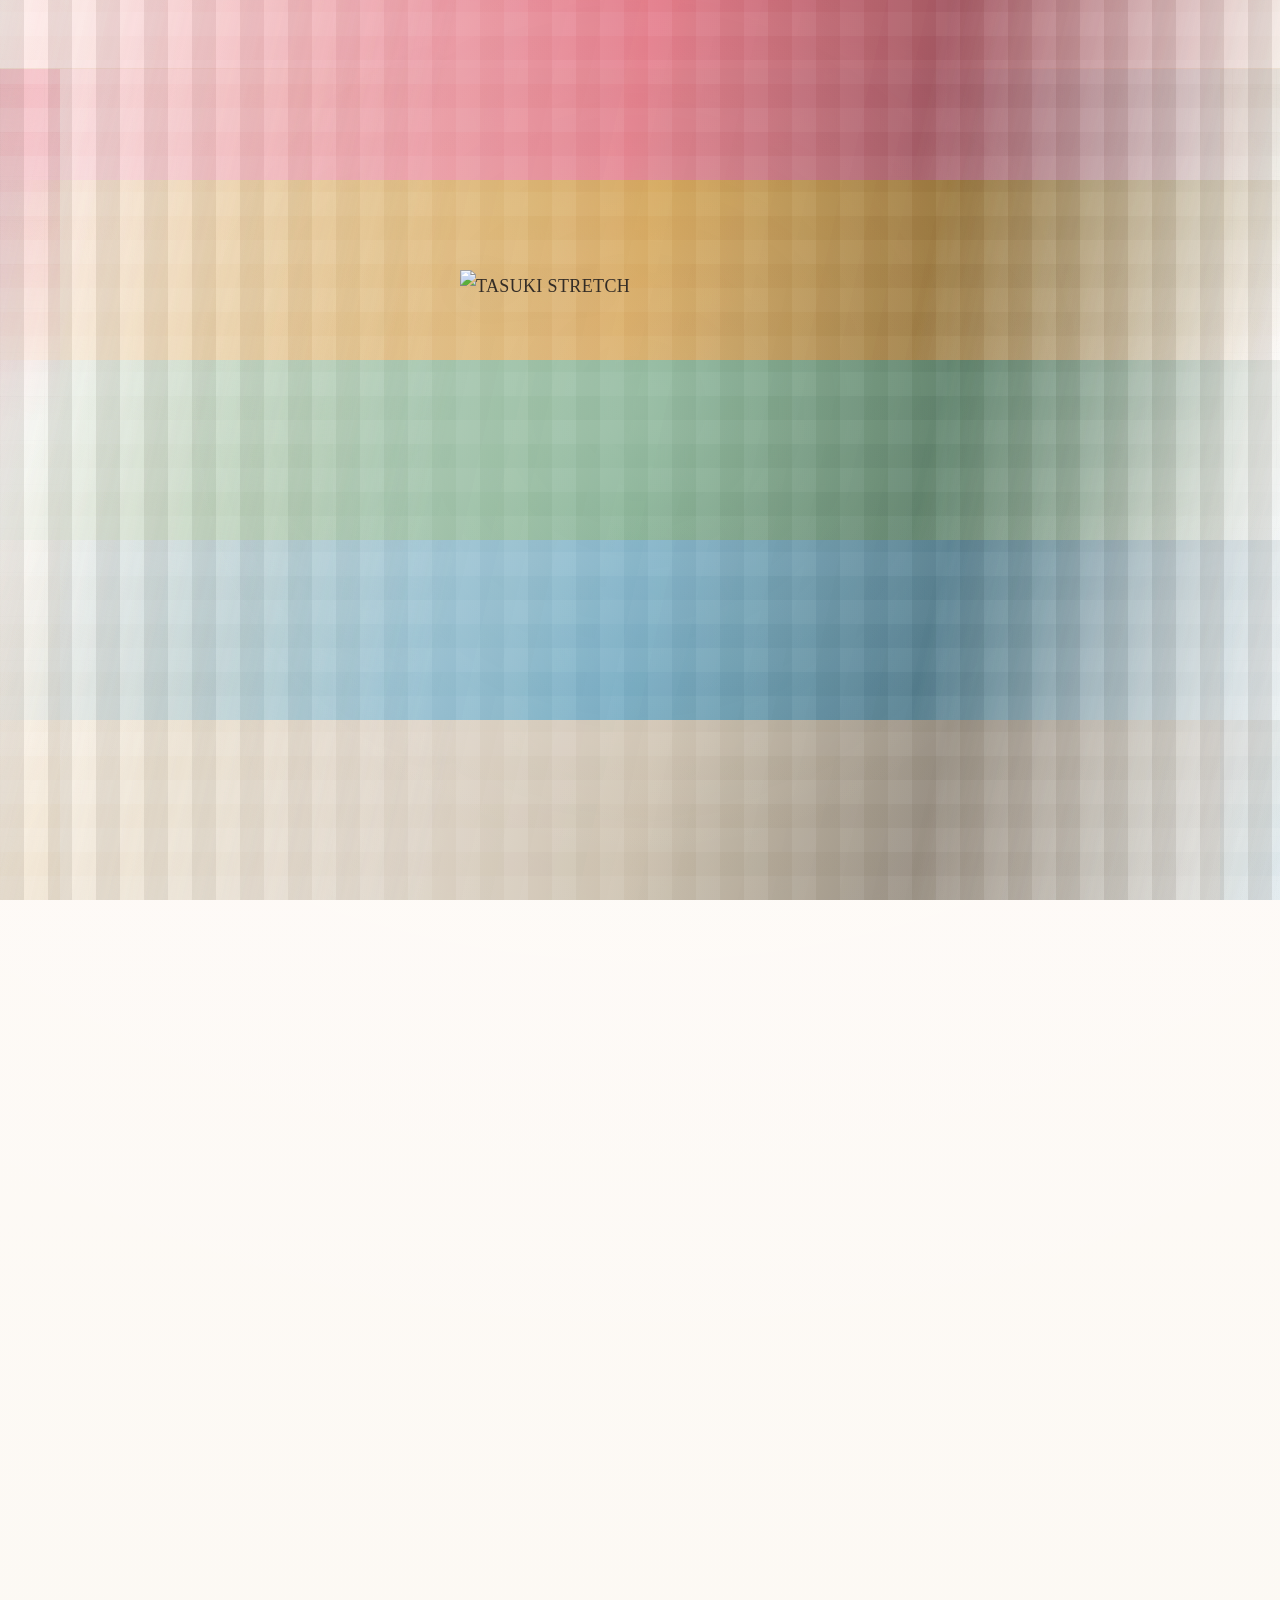
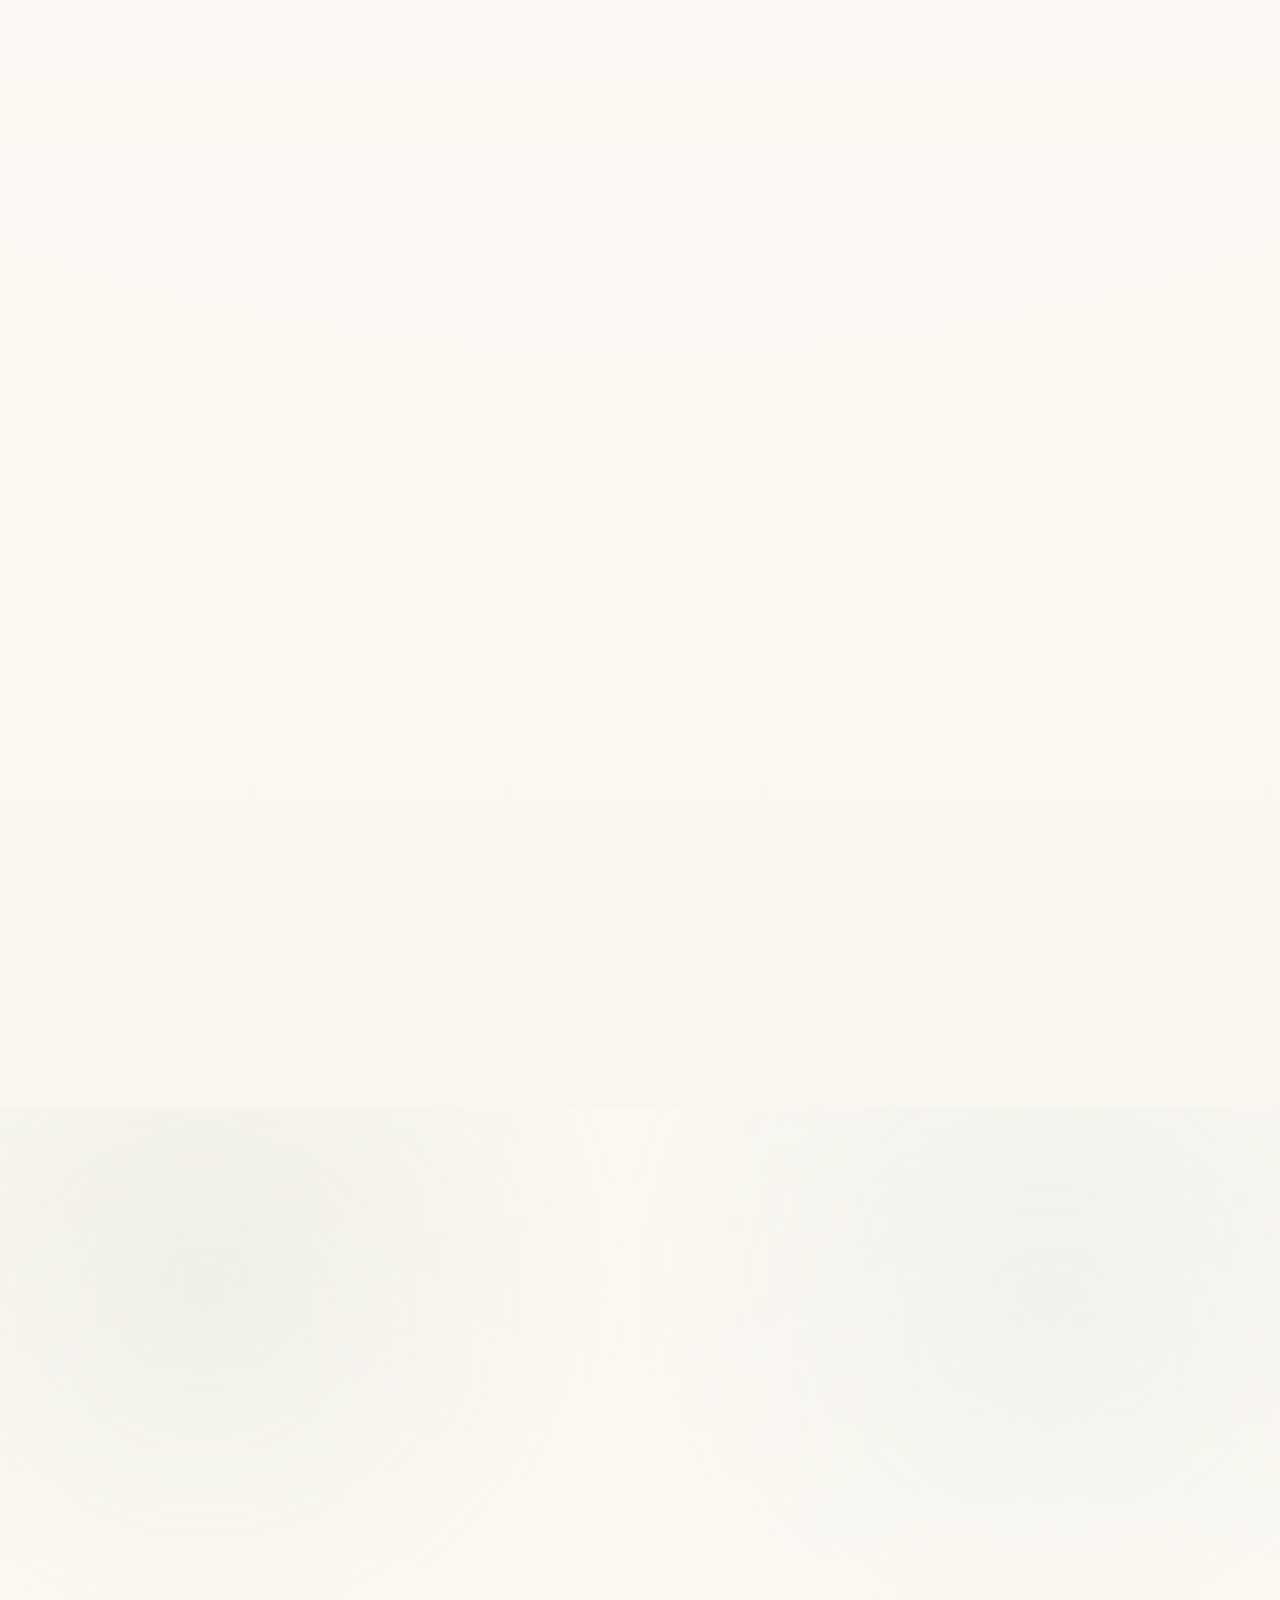
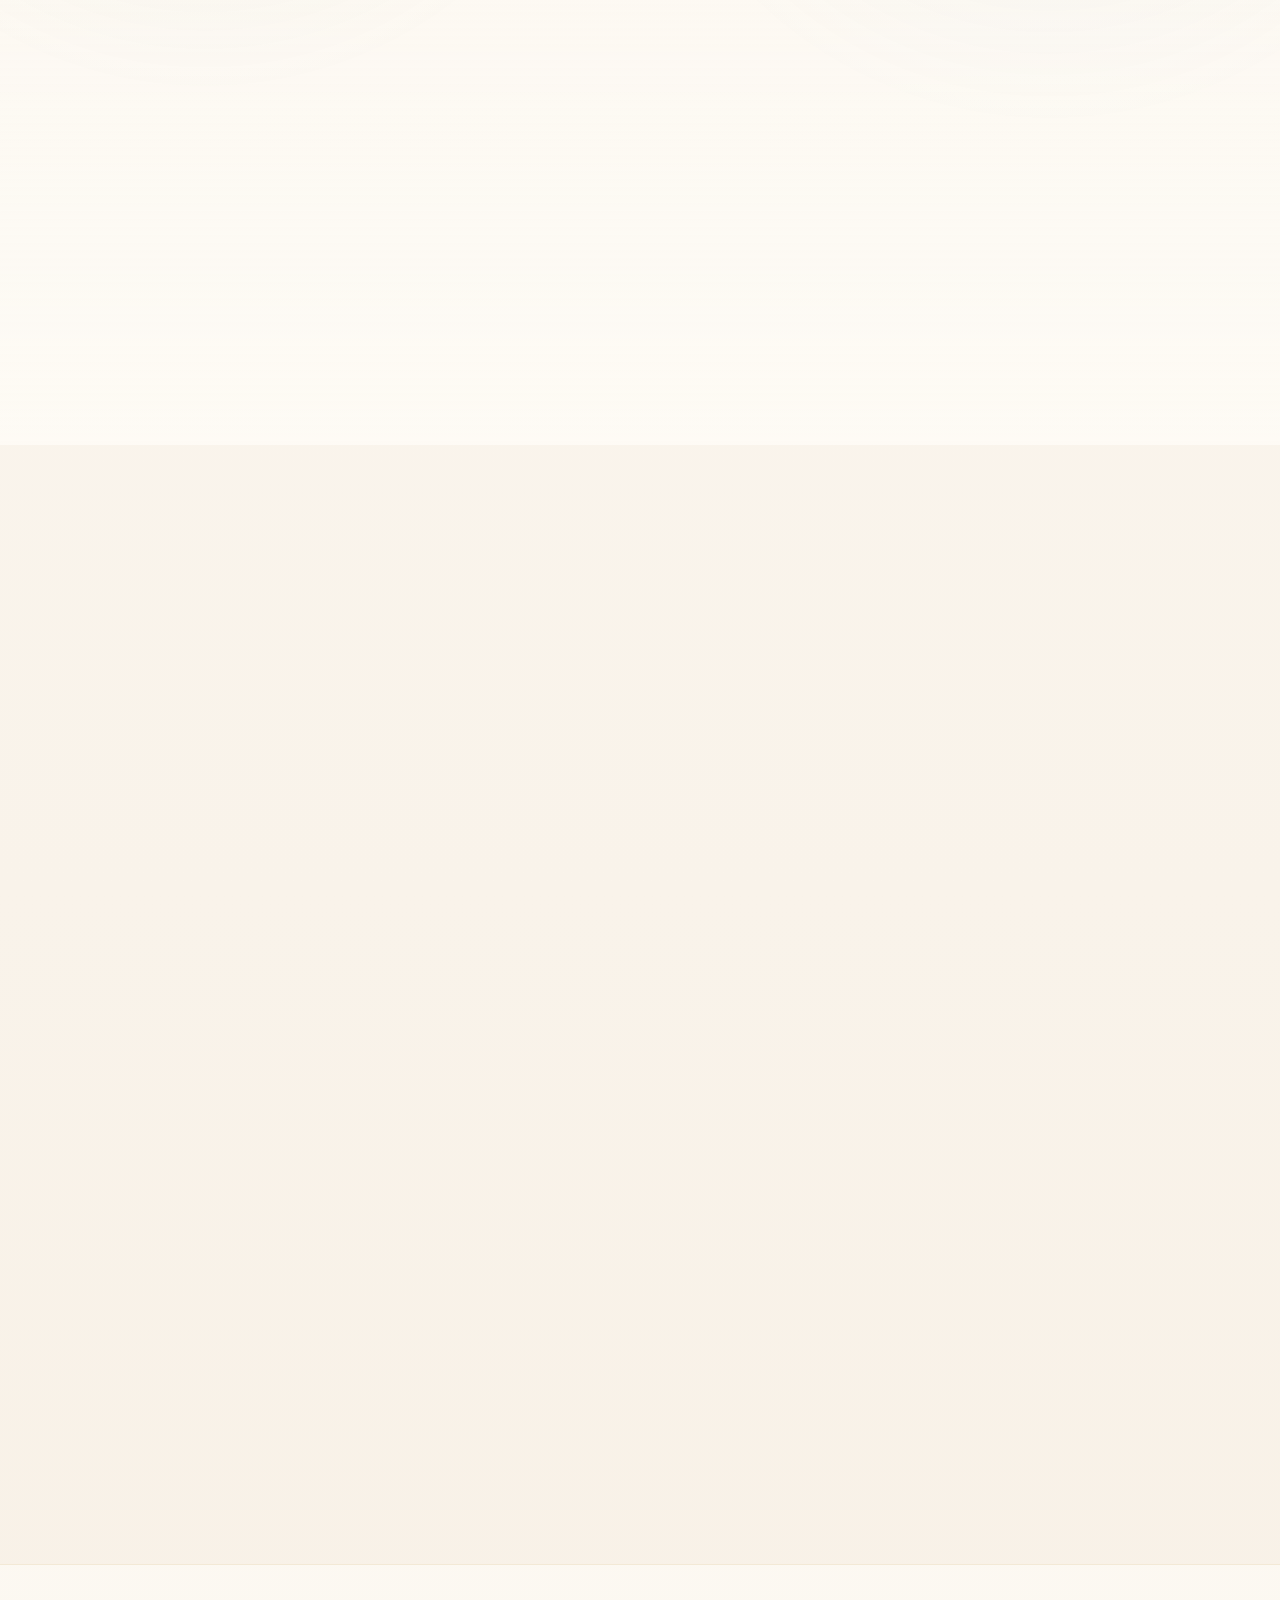
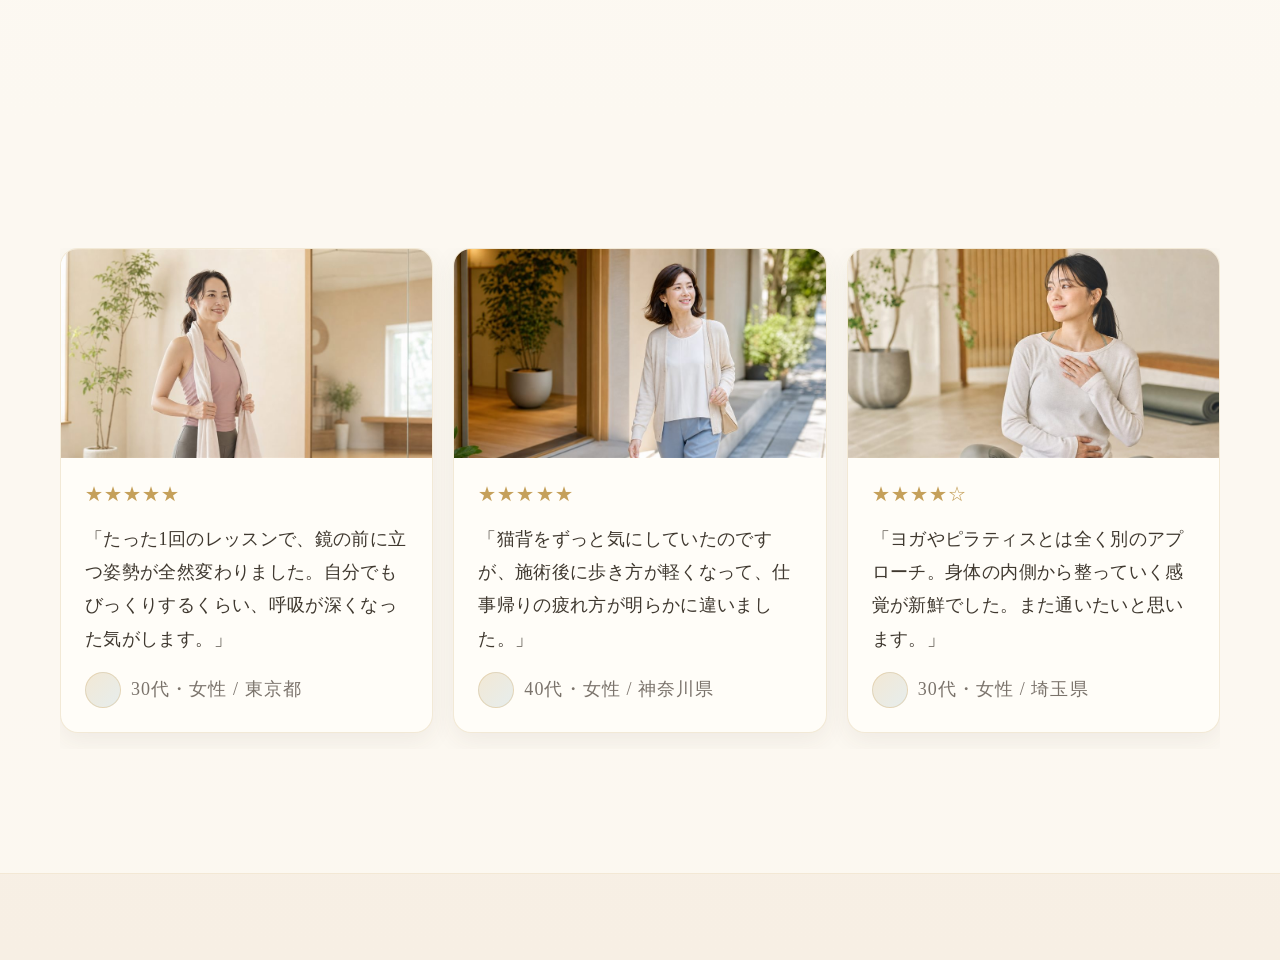
==== commit 848737c7: "update contents" ====
--- a/tasuki.ibjapan.jp/www/index.html
+++ b/tasuki.ibjapan.jp/www/index.html
@@ -47,7 +47,7 @@
 					<p class="fade-line">ピラティスやジムは欧米由来のトレーニング法。ヨガも同じく鍛錬の方法論です。</p>
 					<p class="fade-line">筋肉のトレーニングは、効果が出るまでに時間がかかる一方、止めると直ぐに元に戻ります。</p>
 					<p class="fade-line">飲んで変える、サプリやプロテインも同じ。</p>
-					<p class="fade-line">私たちは、10年以上の実践の中で、そのアプローチが本当に正しいのか？を考え続けてきました。</p>
+					<p class="fade-line">私たちは、15年以上の実践の中で、そのアプローチが本当に正しいのか？を考え続けてきました。</p>
 				</div>
 			</div>
 		</section>
@@ -83,9 +83,9 @@
 			<div class="container grid-2">
 				<h2 class="en-title label-vertical en" data-reveal>タスキ ストレッチで</br>「変わる」</h2>
 				<div class="manifesto-copy" id="manifesto-title">
-					<p class="fade-line">タスキ ストレッチは、東洋医学の考え方を基に、日本が古来から用いる"たすき"の力を使い、全身を本来の美しい状態に戻すアプローチです。</p>
-					<p class="fade-line">筋肉を鍛える、サプリを飲む、のように時間をかけて身体を局所的にコントロールするのではありません。</p>
-					<p class="fade-line">西洋医学は「名前のない不調」へ対処する術を持ちませんが、タスキ ストレッチは全身と心のめぐりを整え「なんとなく不調」も和らげます。</p>
+					<p class="fade-line">タスキ ストレッチは、東洋医学の考え方を基に、日本古来の"たすき"を使い、全身を本来の美しい状態に戻すアプローチです。</p>
+					<p class="fade-line">筋肉を鍛える、サプリを飲む、のように時間をかけて身体を局所的に調整するのではありません。</p>
+					<p class="fade-line">西洋医学は「名前のない不調」へ対処する術を持ちませんが、タスキ ストレッチは全身と心のめぐりを整え「なんとなくツラい」も和らげます。</p>
 				</div>
 			</div>
 		</section>
@@ -110,7 +110,7 @@
 						<div class="lesson-copy">
 							<span class="lesson-index">01</span>
 							<h3>ツボと経絡の状態チェック</h3>
-							<p>東洋医学のツボと経絡は、WHOがその事実を世界基準として認めてます。全身をめぐる361個のツボとそれらを繋ぐ14本の経絡。そのゆがみが身体の不調の原因をチェックします。</p>
+							<p>東洋医学のツボと経絡は、WHOが世界基準として定めています。全身をめぐる361個のツボとそれらを繋ぐ14本の経絡。そのゆがみを見ることで身体の不調の原因をチェックします。</p>
 						</div>
 					</article>
 
@@ -132,7 +132,7 @@
 			<div class="container">
 				<div class="section-head" data-reveal>
 					  <h2 class="en-title" id="technology-title">何が「変わる」のか</h2>
-					  <p>効果が直ぐに出る / 手軽に参加できる / 気持ちが落ち着く</p>
+					  <p>姿勢が整うことで、内臓の位置と機能も正常化します。</p>
 				</div>
 
 				<div class="tech-grid">
@@ -156,7 +156,7 @@
 						<div class="tech-media tech-3" role="img" aria-label="気血水の巡りを示す粒子の流れ"></div>
 						<div class="tech-body">
 							  <h3>気持ちが落ち着く</h3>
-							<p>物理的な作用として、肩甲骨が寄り、胸を大きく開きます。これにより、呼吸が深くなり、心身のリラックスを促します。</p>
+							<p>物理的な作用として、肩甲骨が寄り、胸が大きく開きます。これにより、呼吸が深くなり、心身のリラックスを促します。</p>
 						</div>
 					</article>
 				</div>
--- a/tasuki.ibjapan.jp/www/styles.css
+++ b/tasuki.ibjapan.jp/www/styles.css
@@ -914,10 +914,27 @@
   text-align: right;
 }
 
+@media (min-width: 1024px) {
+  .lesson-head {
+    display: block;
+  }
+
+  .lesson-head .en-title {
+    margin-bottom: 8px;
+  }
+
+  .lesson-head p {
+    max-width: 100%;
+    margin-top: 0;
+    text-align: left;
+  }
+}
+
 .lesson-grid {
   display: grid;
   grid-template-columns: repeat(2, minmax(0, 1fr));
-  gap: 22px;
+  gap: 16px;
+  margin-top: 12px;
 }
 
 .lesson-panel {
@@ -956,7 +973,7 @@
   position: absolute;
   left: 24px;
   right: 24px;
-  bottom: 24px;
+  bottom: 16px;
   z-index: 1;
   color: var(--white);
   text-shadow: 0 2px 12px rgba(47, 41, 36, .34);
@@ -987,7 +1004,7 @@
 }
 
 .lesson-copy p {
-  margin: 12px 0 0;
+  margin: 6px 0 0;
   font-size: var(--font-xs);
   line-height: 1.85;
   letter-spacing: .03em;
@@ -1034,6 +1051,7 @@
   justify-content: flex-start;
   position: relative;
   transition: transform .22s ease, box-shadow .22s ease, border-color .22s ease;
+  touch-action: manipulation;
 }
 
 .change-link-card::after {
@@ -1049,9 +1067,9 @@
 }
 
 .change-link-card:hover {
-  transform: translateY(-2px);
+  transform: translateY(-6px) scale(1.01);
   border-color: rgba(197, 160, 90, .48);
-  box-shadow: 0 14px 28px rgba(79, 60, 34, .14);
+  box-shadow: 0 16px 32px rgba(79, 60, 34, .18);
 }
 
 .change-link-card:focus-visible {
